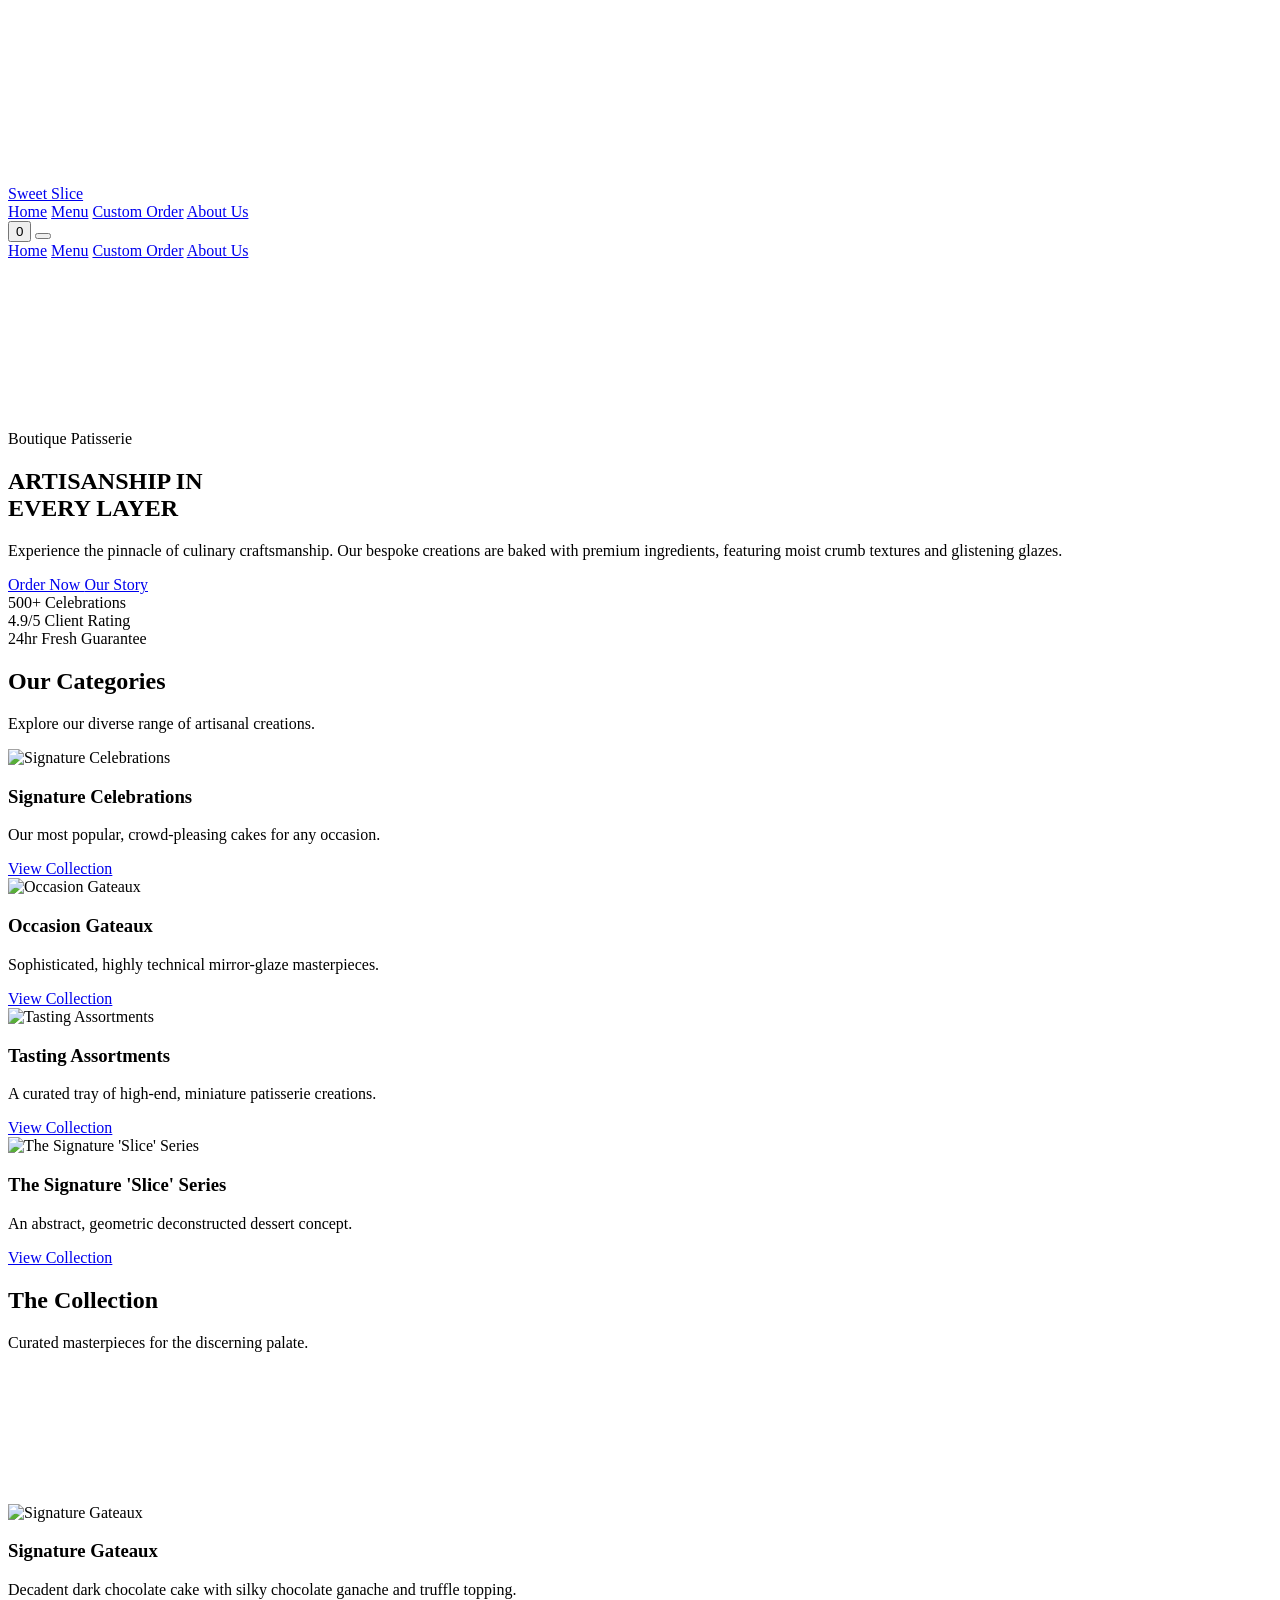
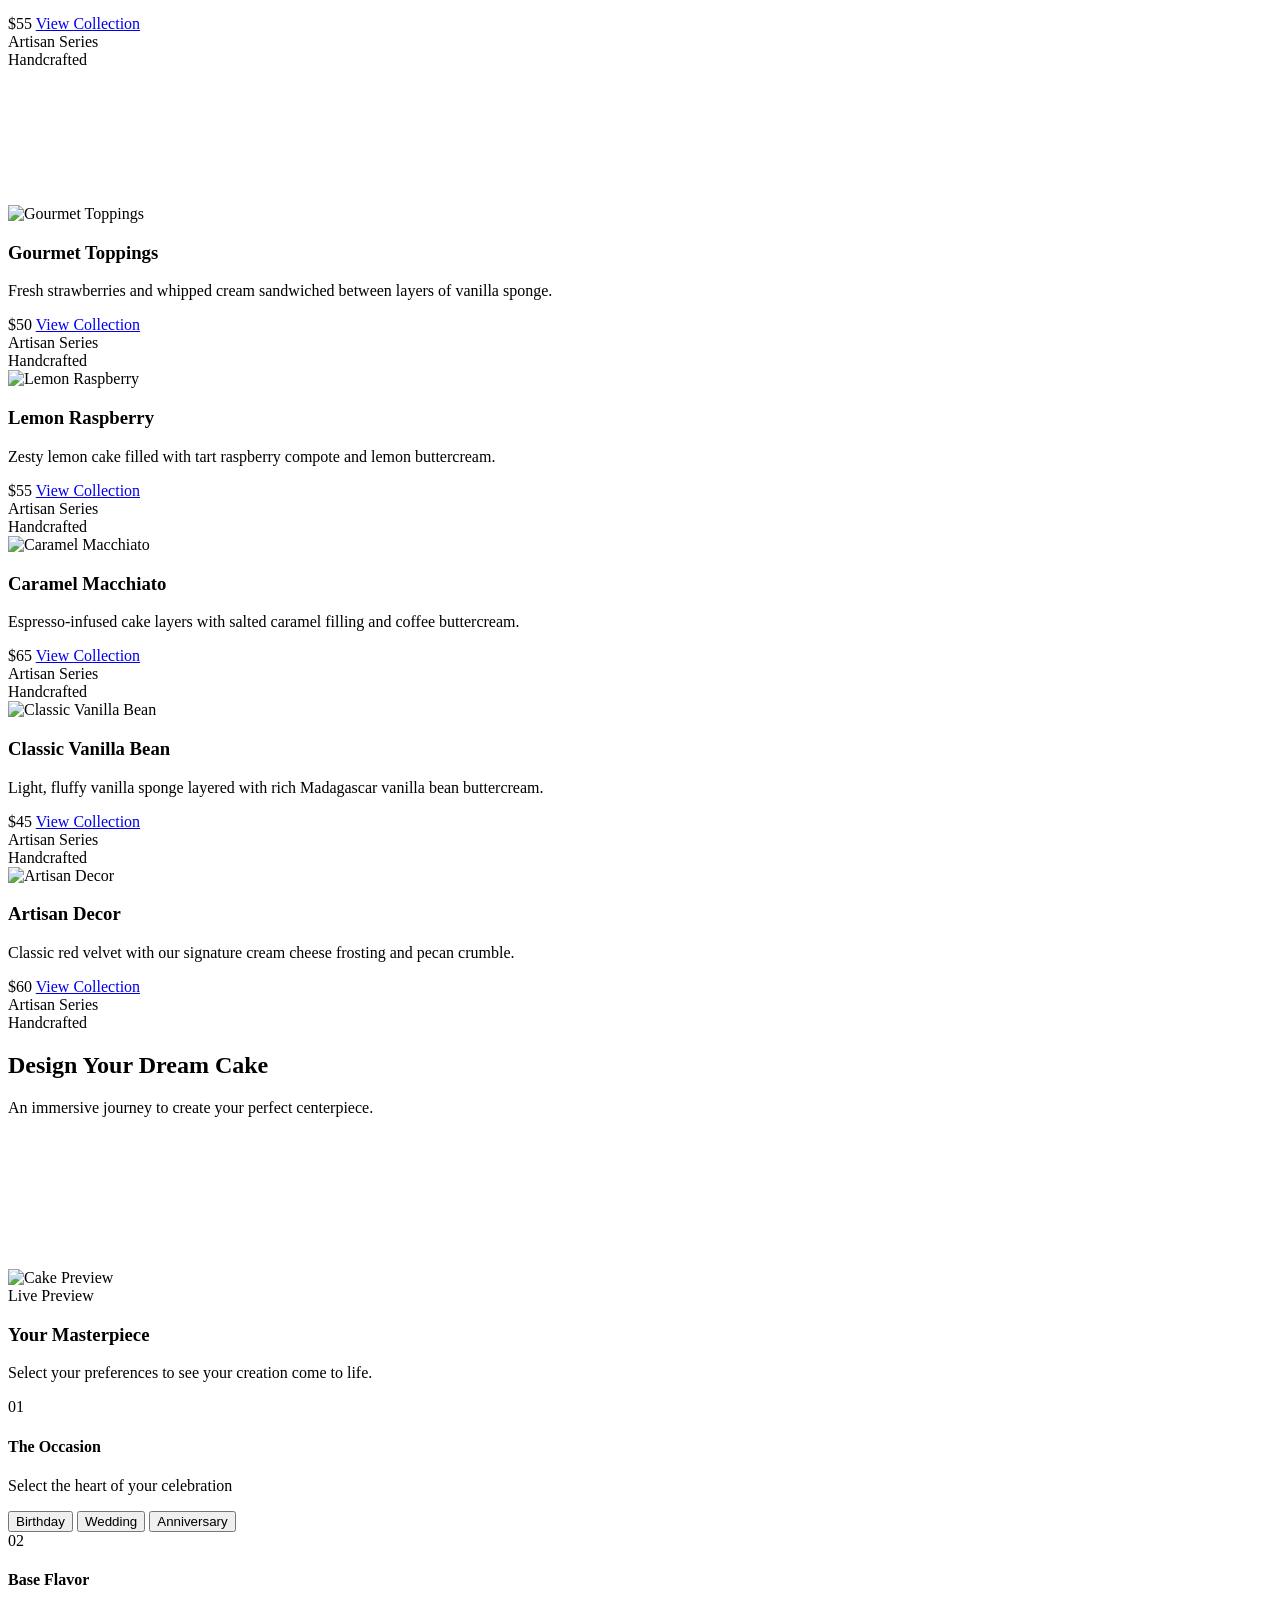
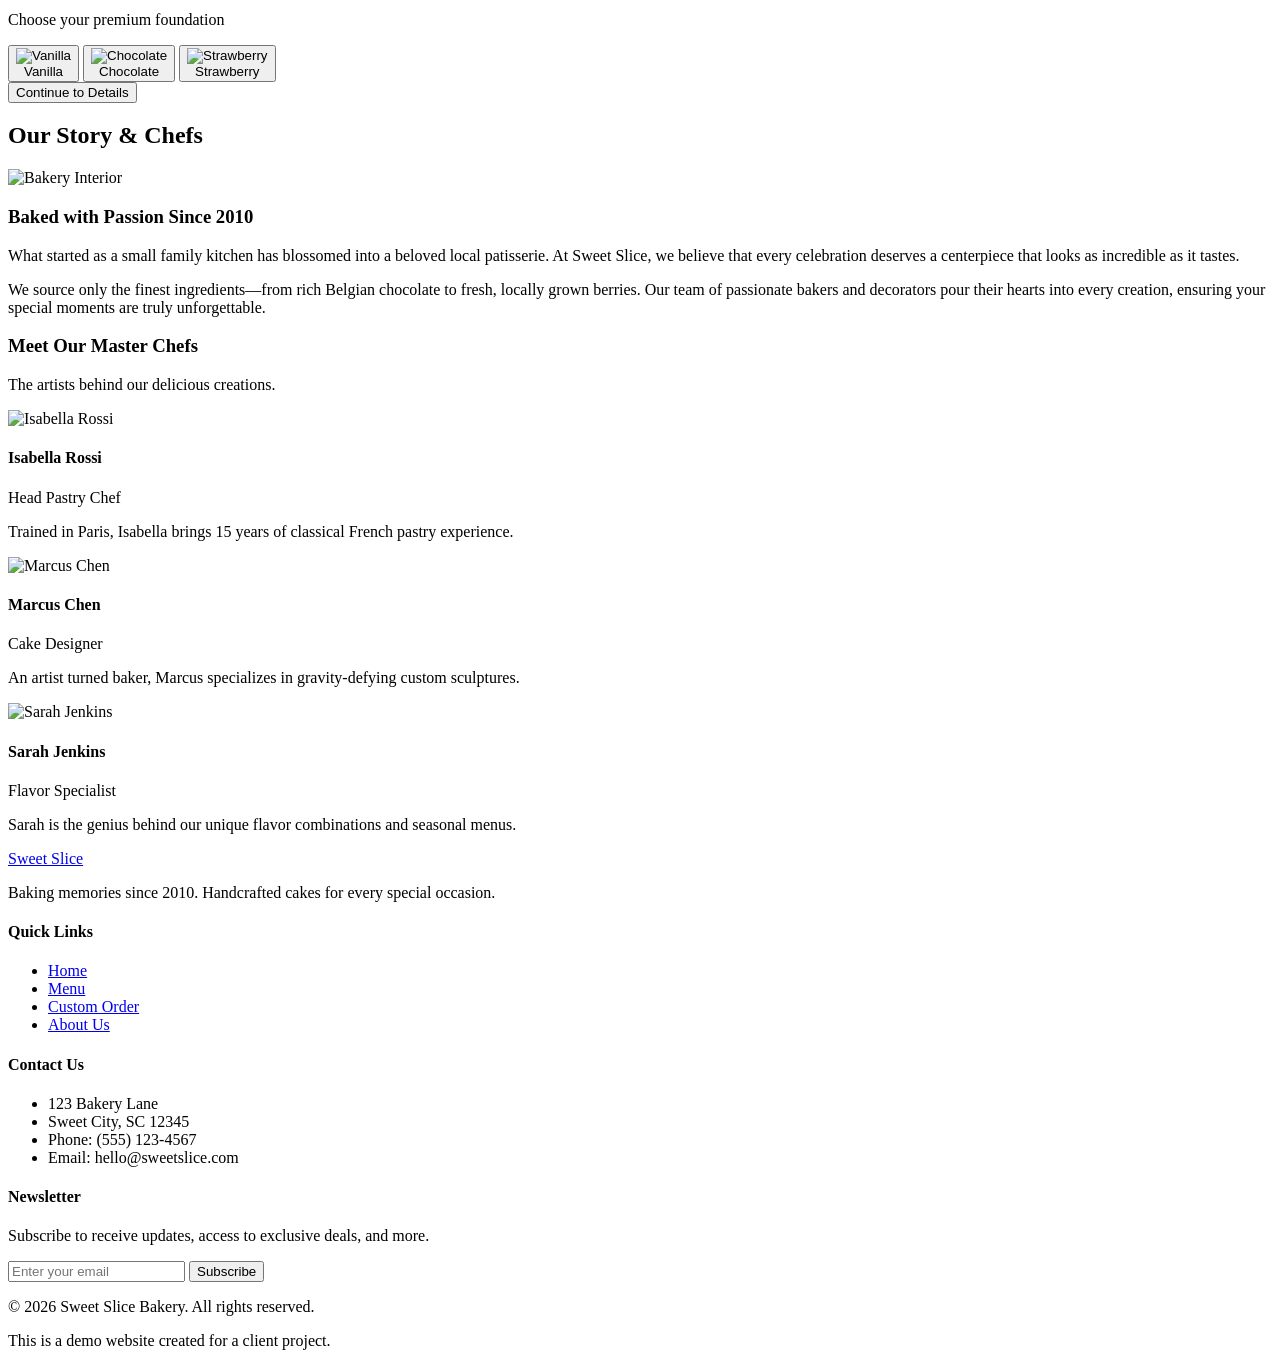
==== cakeShop/cakeindex.html @ d99f66ce "Add files via upload" ====
<!DOCTYPE html>
<html lang="en" class="scroll-smooth">

<head>
  <meta charset="UTF-8" />
  <meta name="viewport" content="width=device-width, initial-scale=1.0" />
  <title>Sweet Slice Bakery</title>
  <link rel="preconnect" href="https://fonts.googleapis.com">
  <link rel="preconnect" href="https://fonts.gstatic.com" crossorigin>
  <link
    href="https://fonts.googleapis.com/css2?family=Inter:wght@400;500;600;700&family=Playfair+Display:ital,wght@0,400;0,600;0,700;1,400&display=swap"
    rel="stylesheet">
  <script src="https://unpkg.com/@tailwindcss/browser@4"></script>
  <style type="text/tailwindcss">
    @theme {
      --font-sans: "Inter", ui-sans-serif, system-ui, sans-serif;
      --font-serif: "Playfair Display", ui-serif, Georgia, Cambria, "Times New Roman", Times, serif;
      
      /* New Clean Aesthetic Colors */
      --color-white: #FFFFFF;
      --color-pink: #FF4D6C;
      --color-pink-hover: #E63E5A;
      --color-cocoa: #4B3621;
      --color-cocoa-light: rgba(75, 54, 33, 0.7);
      --color-divider: rgba(255, 77, 108, 0.15);
      --color-glass: rgba(255, 255, 255, 0.7);
    }
  </style>
  <link rel="stylesheet" href="cakecss.css" />
  <script src="https://unpkg.com/lucide@latest"></script>
</head>

<body class="font-sans text-cocoa bg-[#F0F8FF] flex flex-col min-h-screen">

  <!-- Custom Scrollbar -->
  <div id="custom-scrollbar-track" class="fixed top-0 right-0 w-2 h-full z-[100] pointer-events-none">
    <div id="custom-scrollbar-thumb"
      class="absolute top-0 right-0 w-full bg-cocoa/50 rounded-full opacity-0 transition-opacity duration-300"></div>
  </div>

  <!-- Navbar -->
  <nav id="navbar" class="fixed w-full bg-transparent z-50 transition-all duration-300 border-b border-transparent">
    <div class="max-w-7xl mx-auto px-4 sm:px-6 lg:px-8">
      <div class="flex justify-between items-center h-20">
        <a href="#" class="nav-link flex items-center gap-2 nav-text-color text-white transition-colors"
          data-target="home">
          <i data-lucide="cake-slice"></i>
          <span class="font-serif text-2xl font-bold tracking-wider uppercase">Sweet Slice</span>
        </a>
        <div class="hidden md:flex space-x-8">
          <a href="#home"
            class="nav-link nav-text-color text-white hover:text-pink font-medium transition-colors tracking-wide text-sm uppercase"
            data-target="home">Home</a>
          <a href="#menu"
            class="nav-link nav-text-color text-white hover:text-pink font-medium transition-colors tracking-wide text-sm uppercase"
            data-target="home">Menu</a>
          <a href="#custom-order"
            class="nav-link nav-text-color text-white hover:text-pink font-medium transition-colors tracking-wide text-sm uppercase"
            data-target="home">Custom Order</a>
          <a href="#about"
            class="nav-link nav-text-color text-white hover:text-pink font-medium transition-colors tracking-wide text-sm uppercase"
            data-target="home">About Us</a>
        </div>
        <div class="flex items-center gap-4">
          <button id="cart-btn" class="relative p-2 nav-text-color text-white hover:text-pink transition-colors">
            <i data-lucide="shopping-bag"></i>
            <span id="cart-badge"
              class="absolute top-0 right-0 bg-pink text-white text-[10px] font-bold rounded-full w-5 h-5 flex items-center justify-center transform translate-x-1/4 -translate-y-1/4 hidden">0</span>
          </button>
          <button id="mobile-menu-btn"
            class="md:hidden p-2 nav-text-color text-white hover:text-pink transition-colors">
            <i data-lucide="menu"></i>
          </button>
        </div>
      </div>
    </div>

    <!-- Mobile Menu -->
    <div id="mobile-menu"
      class="md:hidden absolute w-full left-0 top-20 bg-white/95 backdrop-blur-xl border-b border-divider overflow-hidden transition-all duration-300 max-h-0 opacity-0">
      <div class="px-4 pt-2 pb-6 space-y-2 flex flex-col">
        <a href="#home"
          class="nav-link block px-3 py-2 text-cocoa hover:text-pink hover:bg-pink/5 rounded-md font-medium transition-colors uppercase tracking-wide text-sm"
          data-target="home">Home</a>
        <a href="#menu"
          class="nav-link block px-3 py-2 text-cocoa hover:text-pink hover:bg-pink/5 rounded-md font-medium transition-colors uppercase tracking-wide text-sm"
          data-target="home">Menu</a>
        <a href="#custom-order"
          class="nav-link block px-3 py-2 text-cocoa hover:text-pink hover:bg-pink/5 rounded-md font-medium transition-colors uppercase tracking-wide text-sm"
          data-target="home">Custom Order</a>
        <a href="#about"
          class="nav-link block px-3 py-2 text-cocoa hover:text-pink hover:bg-pink/5 rounded-md font-medium transition-colors uppercase tracking-wide text-sm"
          data-target="home">About Us</a>
      </div>
    </div>
  </nav>

  <!-- Main Content -->
  <main id="app-container" class="flex-grow">

    <!-- Home View -->
    <div id="view-home" class="view-section active">

      <!-- Hero / Content Structure -->
      <section id="home" class="relative h-screen flex items-center justify-center overflow-hidden bg-cocoa">
        <!-- Background Video -->
        <div class="absolute inset-0 z-0 overflow-hidden pointer-events-none">
          <iframe width="560" height="315" src="https://www.youtube.com/embed/kDQV05jAP5c?si=C3cZ1wwSPIeFTlqR"
            referrerpolicy="strict-origin-when-cross-origin" class="absolute top-1/2 left-1/2 w-[100vw] h-[56.25vw] min-h-[100vh] min-w-[177.77vh] -translate-x-1/2
          -translate-y-1/2 video-fade-in" frameborder="0" allow="autoplay; fullscreen" allowfullscreen>
          </iframe>
          <!-- Dark Overlay -->
          <div class="absolute inset-0 bg-black/60"></div>
        </div>

        <div class="max-w-4xl mx-auto px-4 sm:px-6 lg:px-8 relative z-10 text-center animate-on-scroll">
          <p class="text-pink font-semibold tracking-widest uppercase text-sm mb-6">Boutique Patisserie</p>
          <h1
            class="text-5xl sm:text-6xl md:text-7xl font-serif font-bold text-white mb-6 leading-[1.1] tracking-tight">
            ARTISANSHIP IN <br /> EVERY LAYER
          </h1>
          <p
            class="text-lg md:text-xl text-white/90 mb-10 font-sans font-light tracking-wide leading-relaxed max-w-2xl mx-auto">
            Experience the pinnacle of culinary craftsmanship. Our bespoke creations are baked with premium ingredients,
            featuring moist crumb textures and glistening glazes.
          </p>
          <div class="flex flex-col sm:flex-row items-center justify-center gap-4">
            <a href="#menu"
              class="nav-link inline-flex items-center justify-center bg-pink hover:bg-pink-hover text-white font-semibold text-sm uppercase tracking-widest px-10 py-4 rounded-full transition-all hover:-translate-y-1 w-full sm:w-auto btn-glow"
              data-target="home">
              Order Now
            </a>
            <a href="#about"
              class="nav-link inline-flex items-center justify-center bg-transparent border border-white text-white hover:bg-white hover:text-cocoa font-semibold text-sm uppercase tracking-widest px-10 py-4 rounded-full transition-all hover:-translate-y-1 w-full sm:w-auto"
              data-target="home">
              Our Story
            </a>
          </div>
        </div>
      </section>

      <!-- Trust & Conversion Stats Bar -->
      <section class="relative z-20 -mt-12 mb-12">
        <div class="max-w-7xl mx-auto px-4 sm:px-6 lg:px-8">
          <div class="grid grid-cols-1 md:grid-cols-3 gap-6">
            <div
              class="flex flex-col items-center justify-center p-8 rounded-2xl bg-gradient-to-b from-white to-[#FFFDF0] shadow-[0_10px_40px_rgba(0,0,0,0.04)] border border-black/5 animate-on-scroll">
              <i data-lucide="gift" class="w-8 h-8 text-pink mb-4"></i>
              <span class="text-2xl font-serif font-bold text-cocoa mb-1">500+</span>
              <span class="text-xs text-cocoa-light uppercase tracking-widest font-medium">Celebrations</span>
            </div>
            <div
              class="flex flex-col items-center justify-center p-8 rounded-2xl bg-gradient-to-b from-white to-[#FFFDF0] shadow-[0_10px_40px_rgba(0,0,0,0.04)] border border-black/5 animate-on-scroll delay-100">
              <i data-lucide="star" class="w-8 h-8 text-pink mb-4"></i>
              <span class="text-2xl font-serif font-bold text-cocoa mb-1">4.9/5</span>
              <span class="text-xs text-cocoa-light uppercase tracking-widest font-medium">Client Rating</span>
            </div>
            <div
              class="flex flex-col items-center justify-center p-8 rounded-2xl bg-gradient-to-b from-white to-[#FFFDF0] shadow-[0_10px_40px_rgba(0,0,0,0.04)] border border-black/5 animate-on-scroll delay-200">
              <i data-lucide="clock" class="w-8 h-8 text-pink mb-4"></i>
              <span class="text-2xl font-serif font-bold text-cocoa mb-1">24hr</span>
              <span class="text-xs text-cocoa-light uppercase tracking-widest font-medium">Fresh Guarantee</span>
            </div>
          </div>
        </div>
      </section>

      <!-- Categories -->
      <section id="categories" class="py-24 bg-[#F0F8FF]">
        <div class="max-w-7xl mx-auto px-4 sm:px-6 lg:px-8">
          <div class="text-center mb-16 animate-on-scroll">
            <h2 class="text-4xl md:text-5xl font-serif font-bold text-cocoa mb-4">Our Categories</h2>
            <div class="w-16 h-[1px] bg-pink/20 mx-auto mb-6"></div>
            <p class="text-cocoa tracking-wide font-light max-w-2xl mx-auto">Explore our diverse range of artisanal
              creations.</p>
          </div>
          <div id="categories-grid" class="grid grid-cols-1 md:grid-cols-2 lg:grid-cols-3 gap-12 lg:gap-24 items-start">
          </div>
        </div>
      </section>

      <!-- Menu -->
      <section id="menu" class="py-24 bg-[#F0F8FF]">
        <div class="max-w-7xl mx-auto px-4 sm:px-6 lg:px-8">
          <div class="text-center mb-16 animate-on-scroll">
            <h2 class="text-4xl md:text-5xl font-serif font-bold text-cocoa mb-4">The Collection</h2>
            <div class="w-16 h-[1px] bg-pink/20 mx-auto mb-6"></div>
            <p class="text-cocoa tracking-wide font-light max-w-2xl mx-auto italic font-serif">Curated masterpieces for
              the discerning palate.</p>
          </div>
          <div id="menu-grid" class="grid grid-cols-1 md:grid-cols-2 lg:grid-cols-4 gap-8 auto-rows-[300px]"></div>
        </div>
      </section>

      <!-- Custom Order -->
      <section id="custom-order" class="py-24 bg-[#F0F8FF] overflow-hidden">
        <div class="max-w-7xl mx-auto px-4 sm:px-6 lg:px-8">
          <div class="text-center mb-16 animate-on-scroll">
            <h2 class="text-4xl md:text-5xl font-serif font-bold text-cocoa mb-4">Design Your Dream Cake</h2>
            <div class="w-16 h-[1px] bg-pink/20 mx-auto mb-6"></div>
            <p class="text-cocoa tracking-wide font-light max-w-2xl mx-auto">An immersive journey to create your perfect
              centerpiece.</p>
          </div>

          <div class="flex flex-col lg:flex-row gap-8 lg:gap-12 items-stretch min-h-[650px] animate-on-scroll">
            <!-- Left Side: Real-Time Preview (60%) -->
            <div class="lg:w-[60%] relative rounded-[2.5rem] overflow-hidden shadow-2xl bg-white group">
              <div class="absolute inset-0 z-0">
                <img id="configurator-preview-image"
                  src="https://images.unsplash.com/photo-1578985545062-69928b1d9587?auto=format&fit=crop&q=80&w=1200"
                  alt="Cake Preview" class="w-full h-full object-cover transition-all duration-1000" />
                <video id="configurator-preview-video-1" src="Firefly Extreme macro cinematography...mp4" muted loop
                  playsinline
                  class="absolute inset-0 w-full h-full object-cover opacity-0 transition-opacity duration-700"></video>
                <video id="configurator-preview-video-2" src="PixVerse_V5.6_Image_Text_360P...mp4" muted loop
                  playsinline
                  class="absolute inset-0 w-full h-full object-cover opacity-0 transition-opacity duration-700"></video>
              </div>

              <!-- Preview Overlay -->
              <div
                class="absolute inset-0 z-10 bg-gradient-to-t from-black/60 via-transparent to-black/20 p-12 flex flex-col justify-between pointer-events-none">
                <div class="flex justify-between items-start">
                  <div class="bg-white/10 backdrop-blur-md border border-white/20 px-6 py-2 rounded-full">
                    <span class="text-[10px] uppercase tracking-[0.3em] font-bold text-[#F0F8FF]">Live Preview</span>
                  </div>
                </div>

                <div class="space-y-2">
                  <h3 id="preview-title" class="text-4xl font-serif font-bold text-[#F0F8FF]">Your Masterpiece</h3>
                  <p id="preview-desc" class="text-[#F0F8FF]/80 font-light tracking-wide max-w-md">Select your
                    preferences to see your creation come to life.</p>
                </div>
              </div>
            </div>

            <!-- Right Side: Selection Panel (40%) -->
            <div class="lg:w-[40%] flex flex-col">
              <div
                class="bg-white/80 backdrop-blur-xl rounded-[3rem] p-10 md:p-12 shadow-2xl border border-white/20 flex-grow flex flex-col relative overflow-hidden">
                <!-- Decorative element -->
                <div class="absolute -top-24 -right-24 w-48 h-48 bg-pink/5 rounded-full blur-3xl"></div>

                <div id="configurator-steps" class="flex-grow space-y-16 relative z-10">
                  <!-- Step 1: Occasion -->
                  <div class="space-y-8">
                    <div class="flex flex-col gap-2">
                      <div class="flex items-center gap-4">
                        <span
                          class="w-10 h-10 rounded-full bg-pink text-white flex items-center justify-center text-sm font-bold shadow-lg shadow-pink/20">01</span>
                        <h4 class="text-xl font-serif font-bold text-cocoa uppercase tracking-[0.2em]">The Occasion</h4>
                      </div>
                      <p class="text-xs text-cocoa-light font-medium ml-14">Select the heart of your celebration</p>
                    </div>

                    <div class="grid grid-cols-3 gap-6" id="occasion-options">
                      <button type="button" data-value="Birthday"
                        class="occasion-tile group flex flex-col items-center gap-4 transition-all hover:-translate-y-1">
                        <div
                          class="w-full aspect-square rounded-full bg-white border-2 border-divider flex items-center justify-center transition-all duration-500 group-hover:border-pink group-[.selected]:border-pink group-[.selected]:bg-pink/5 shadow-xl relative overflow-hidden">
                          <div
                            class="absolute inset-0 bg-pink opacity-0 group-hover:opacity-5 transition-opacity duration-300">
                          </div>
                          <i data-lucide="cake"
                            class="w-10 h-10 text-cocoa group-hover:text-pink group-[.selected]:text-pink transition-all duration-300 group-hover:scale-110"></i>
                        </div>
                        <span
                          class="text-[11px] uppercase tracking-[0.2em] font-bold text-cocoa-light group-hover:text-pink group-[.selected]:text-pink transition-colors">Birthday</span>
                      </button>

                      <button type="button" data-value="Wedding"
                        class="occasion-tile group flex flex-col items-center gap-4 transition-all hover:-translate-y-1">
                        <div
                          class="w-full aspect-square rounded-full bg-white border-2 border-divider flex items-center justify-center transition-all duration-500 group-hover:border-pink group-[.selected]:border-pink group-[.selected]:bg-pink/5 shadow-xl relative overflow-hidden">
                          <div
                            class="absolute inset-0 bg-pink opacity-0 group-hover:opacity-5 transition-opacity duration-300">
                          </div>
                          <i data-lucide="heart"
                            class="w-10 h-10 text-cocoa group-hover:text-pink group-[.selected]:text-pink transition-all duration-300 group-hover:scale-110"></i>
                        </div>
                        <span
                          class="text-[11px] uppercase tracking-[0.2em] font-bold text-cocoa-light group-hover:text-pink group-[.selected]:text-pink transition-colors">Wedding</span>
                      </button>

                      <button type="button" data-value="Anniversary"
                        class="occasion-tile group flex flex-col items-center gap-4 transition-all hover:-translate-y-1">
                        <div
                          class="w-full aspect-square rounded-full bg-white border-2 border-divider flex items-center justify-center transition-all duration-500 group-hover:border-pink group-[.selected]:border-pink group-[.selected]:bg-pink/5 shadow-xl relative overflow-hidden">
                          <div
                            class="absolute inset-0 bg-pink opacity-0 group-hover:opacity-5 transition-opacity duration-300">
                          </div>
                          <i data-lucide="sparkles"
                            class="w-10 h-10 text-cocoa group-hover:text-pink group-[.selected]:text-pink transition-all duration-300 group-hover:scale-110"></i>
                        </div>
                        <span
                          class="text-[11px] uppercase tracking-[0.2em] font-bold text-cocoa-light group-hover:text-pink group-[.selected]:text-pink transition-colors">Anniversary</span>
                      </button>
                    </div>
                  </div>

                  <!-- Step 2: Flavor -->
                  <div class="space-y-8">
                    <div class="flex flex-col gap-2">
                      <div class="flex items-center gap-4">
                        <span
                          class="w-10 h-10 rounded-full bg-pink text-white flex items-center justify-center text-sm font-bold shadow-lg shadow-pink/20">02</span>
                        <h4 class="text-xl font-serif font-bold text-cocoa uppercase tracking-[0.2em]">Base Flavor</h4>
                      </div>
                      <p class="text-xs text-cocoa-light font-medium ml-14">Choose your premium foundation</p>
                    </div>

                    <div class="grid grid-cols-3 gap-6" id="flavor-options">
                      <button type="button" data-value="Vanilla Bean"
                        class="flavor-item group flex flex-col items-center gap-4 transition-all hover:-translate-y-1">
                        <div
                          class="w-full aspect-square rounded-[2rem] overflow-hidden border-2 border-divider transition-all duration-500 group-hover:border-pink group-[.selected]:border-pink shadow-xl relative">
                          <img
                            src="https://images.unsplash.com/photo-1578985545062-69928b1d9587?auto=format&fit=crop&q=80&w=200"
                            alt="Vanilla"
                            class="w-full h-full object-cover group-hover:scale-110 transition-transform duration-700" />
                          <div
                            class="absolute inset-0 bg-pink/10 opacity-0 group-[.selected]:opacity-100 transition-opacity duration-300">
                          </div>
                        </div>
                        <span
                          class="text-[11px] uppercase tracking-[0.2em] font-bold text-cocoa-light group-hover:text-pink group-[.selected]:text-pink transition-colors">Vanilla</span>
                      </button>

                      <button type="button" data-value="Rich Chocolate"
                        class="flavor-item group flex flex-col items-center gap-4 transition-all hover:-translate-y-1">
                        <div
                          class="w-full aspect-square rounded-[2rem] overflow-hidden border-2 border-divider transition-all duration-500 group-hover:border-pink group-[.selected]:border-pink shadow-xl relative">
                          <img
                            src="https://images.unsplash.com/photo-1557925923-33b251dc32d6?auto=format&fit=crop&q=80&w=200"
                            alt="Chocolate"
                            class="w-full h-full object-cover group-hover:scale-110 transition-transform duration-700" />
                          <div
                            class="absolute inset-0 bg-pink/10 opacity-0 group-[.selected]:opacity-100 transition-opacity duration-300">
                          </div>
                        </div>
                        <span
                          class="text-[11px] uppercase tracking-[0.2em] font-bold text-cocoa-light group-hover:text-pink group-[.selected]:text-pink transition-colors">Chocolate</span>
                      </button>

                      <button type="button" data-value="Strawberry"
                        class="flavor-item group flex flex-col items-center gap-4 transition-all hover:-translate-y-1">
                        <div
                          class="w-full aspect-square rounded-[2rem] overflow-hidden border-2 border-divider transition-all duration-500 group-hover:border-pink group-[.selected]:border-pink shadow-xl relative">
                          <img
                            src="https://images.unsplash.com/photo-1464349095431-e9a21285b5f3?auto=format&fit=crop&q=80&w=200"
                            alt="Strawberry"
                            class="w-full h-full object-cover group-hover:scale-110 transition-transform duration-700" />
                          <div
                            class="absolute inset-0 bg-pink/10 opacity-0 group-[.selected]:opacity-100 transition-opacity duration-300">
                          </div>
                        </div>
                        <span
                          class="text-[11px] uppercase tracking-[0.2em] font-bold text-cocoa-light group-hover:text-pink group-[.selected]:text-pink transition-colors">Strawberry</span>
                      </button>
                    </div>
                  </div>
                </div>

                <div class="pt-12 mt-auto relative z-10">
                  <button id="configurator-continue"
                    class="w-full group relative overflow-hidden bg-transparent border-2 border-pink text-pink font-bold text-sm uppercase tracking-[0.3em] py-6 rounded-full transition-all duration-500 hover:shadow-[0_20px_50px_rgba(255,77,108,0.3)]">
                    <div
                      class="absolute inset-0 bg-pink translate-y-full group-hover:translate-y-0 transition-transform duration-500 -z-10">
                    </div>
                    <span class="relative z-10 group-hover:text-[#F0F8FF] transition-colors duration-300">Continue to
                      Details</span>
                    <div
                      class="absolute inset-0 border-2 border-pink rounded-full opacity-0 group-hover:opacity-100 animate-pulse-glow pointer-events-none">
                    </div>
                  </button>
                </div>
              </div>
            </div>
          </div>
        </div>
      </section>

      <!-- About Us -->
      <section id="about" class="py-24 bg-[#F0F8FF]">
        <div class="max-w-7xl mx-auto px-4 sm:px-6 lg:px-8">
          <div class="text-center mb-16 animate-on-scroll">
            <h2 class="text-4xl md:text-5xl font-serif font-bold text-cocoa mb-4">Our Story & Chefs</h2>
            <div class="w-16 h-[1px] bg-pink/20 mx-auto mb-6"></div>
          </div>
          <div class="grid grid-cols-1 lg:grid-cols-2 gap-16 items-center mb-24 animate-on-scroll">
            <div class="rounded-3xl overflow-hidden shadow-[0_20px_50px_rgba(0,0,0,0.05)] border border-divider">
              <img src="https://images.unsplash.com/photo-1556910103-1c02745aae4d?auto=format&fit=crop&q=80&w=1000"
                alt="Bakery Interior"
                onerror="this.onerror=null; this.src='https://images.unsplash.com/photo-1578985545062-69928b1d9587?auto=format&fit=crop&q=80&w=800';"
                class="w-full h-full object-cover hover:brightness-105 transition-all duration-500" />
            </div>
            <div class="space-y-8">
              <h3 class="text-3xl font-serif font-bold text-cocoa">Baked with Passion Since 2010</h3>
              <p class="text-lg text-cocoa font-light leading-relaxed tracking-wide">What started as a small family
                kitchen has blossomed into a beloved local patisserie. At Sweet Slice, we believe that every celebration
                deserves a centerpiece that looks as incredible as it tastes.</p>
              <p class="text-lg text-cocoa font-light leading-relaxed tracking-wide">We source only the finest
                ingredients—from rich Belgian chocolate to fresh, locally grown berries. Our team of passionate bakers
                and decorators pour their hearts into every creation, ensuring your special moments are truly
                unforgettable.</p>
            </div>
          </div>
          <div class="text-center mb-16 animate-on-scroll">
            <h3 class="text-3xl font-serif font-bold text-cocoa mb-4">Meet Our Master Chefs</h3>
            <p class="text-cocoa font-light tracking-wide max-w-2xl mx-auto">The artists behind our delicious creations.
            </p>
          </div>
          <div id="chefs-grid" class="grid grid-cols-1 md:grid-cols-3 gap-8"></div>
        </div>
      </section>
    </div>

    <!-- Cart View -->
    <div id="view-cart" class="view-section hidden pt-24 pb-16 bg-[#F0F8FF] min-h-[80vh]">
      <div class="max-w-5xl mx-auto px-4 sm:px-6 lg:px-8">
        <div class="flex items-center gap-4 mb-10">
          <button
            class="nav-link text-cocoa-light hover:text-pink p-2 bg-white border border-divider rounded-full shadow-[0_10px_30px_rgba(0,0,0,0.05)] transition-colors"
            data-target="home">
            <i data-lucide="arrow-left"></i>
          </button>
          <h1 class="text-4xl font-serif font-bold text-cocoa">Your Cart</h1>
        </div>
        <div id="cart-content"></div>
      </div>
    </div>

    <!-- Checkout View -->
    <div id="view-checkout" class="view-section hidden pt-24 pb-16 bg-[#F0F8FF] min-h-[80vh]">
      <div class="max-w-3xl mx-auto px-4 sm:px-6 lg:px-8">
        <div id="checkout-header" class="mb-12">
          <button id="checkout-back-btn"
            class="inline-flex items-center gap-2 text-cocoa-light hover:text-pink mb-8 font-light tracking-wide transition-colors">
            <i data-lucide="arrow-left" class="w-5 h-5"></i>
            <span id="checkout-back-text">Back</span>
          </button>

          <!-- Progress Bar -->
          <div class="flex items-center justify-between relative">
            <div class="absolute left-0 top-1/2 -translate-y-1/2 w-full h-[1px] bg-divider z-0"></div>
            <div id="checkout-progress"
              class="absolute left-0 top-1/2 -translate-y-1/2 h-[1px] bg-pink z-0 transition-all duration-500 shadow-[0_0_10px_rgba(255,77,108,0.3)]"
              style="width: 0%"></div>

            <div class="checkout-step-indicator relative z-10 flex flex-col items-center gap-2" data-step="1">
              <div
                class="step-circle w-10 h-10 rounded-full flex items-center justify-center font-bold transition-colors duration-300 bg-pink text-white shadow-[0_10px_20px_rgba(255,77,108,0.3)]">
                1</div>
              <span
                class="step-label text-xs font-semibold uppercase tracking-wider hidden sm:block text-pink">Size</span>
            </div>
            <div class="checkout-step-indicator relative z-10 flex flex-col items-center gap-2" data-step="2">
              <div
                class="step-circle w-10 h-10 rounded-full flex items-center justify-center font-bold transition-colors duration-300 bg-white text-cocoa-light border border-divider">
                2</div>
              <span
                class="step-label text-xs font-semibold uppercase tracking-wider hidden sm:block text-cocoa-light">Message</span>
            </div>
            <div class="checkout-step-indicator relative z-10 flex flex-col items-center gap-2" data-step="3">
              <div
                class="step-circle w-10 h-10 rounded-full flex items-center justify-center font-bold transition-colors duration-300 bg-white text-cocoa-light border border-divider">
                3</div>
              <span
                class="step-label text-xs font-semibold uppercase tracking-wider hidden sm:block text-cocoa-light">Delivery</span>
            </div>
            <div class="checkout-step-indicator relative z-10 flex flex-col items-center gap-2" data-step="4">
              <div
                class="step-circle w-10 h-10 rounded-full flex items-center justify-center font-bold transition-colors duration-300 bg-white text-cocoa-light border border-divider">
                4</div>
              <span
                class="step-label text-xs font-semibold uppercase tracking-wider hidden sm:block text-cocoa-light">Payment</span>
            </div>
          </div>
        </div>

        <div class="bg-white rounded-3xl shadow-[0_20px_50px_rgba(0,0,0,0.05)] overflow-hidden border border-divider">
          <div id="checkout-step-content" class="p-8 md:p-12">
            <!-- Rendered via JS -->
          </div>
        </div>
      </div>
    </div>
  </main>

  <!-- Footer -->
  <footer class="bg-[#F0F8FF] text-cocoa-light py-16 border-t border-divider">
    <div class="max-w-7xl mx-auto px-4 sm:px-6 lg:px-8">
      <div class="grid grid-cols-1 md:grid-cols-4 gap-12 mb-12 border-b border-divider pb-12">
        <div class="space-y-6">
          <a href="#" class="nav-link flex items-center gap-2 text-pink" data-target="home">
            <i data-lucide="cake-slice" class="w-8 h-8"></i>
            <span class="font-serif text-2xl font-bold text-cocoa tracking-wider uppercase">Sweet Slice</span>
          </a>
          <p class="text-cocoa-light font-light leading-relaxed tracking-wide">
            Baking memories since 2010. Handcrafted cakes for every special occasion.
          </p>
          <div class="flex space-x-4">
            <a href="#" class="text-cocoa-light hover:text-pink transition-colors"><i data-lucide="facebook"
                class="w-5 h-5"></i></a>
            <a href="#" class="text-cocoa-light hover:text-pink transition-colors"><i data-lucide="instagram"
                class="w-5 h-5"></i></a>
            <a href="#" class="text-cocoa-light hover:text-pink transition-colors"><i data-lucide="twitter"
                class="w-5 h-5"></i></a>
          </div>
        </div>
        <div>
          <h4 class="font-serif text-lg font-bold text-cocoa mb-6 tracking-wide">Quick Links</h4>
          <ul class="space-y-4">
            <li><a href="#home"
                class="nav-link text-cocoa-light hover:text-pink transition-colors font-light tracking-wide"
                data-target="home">Home</a></li>
            <li><a href="#menu"
                class="nav-link text-cocoa-light hover:text-pink transition-colors font-light tracking-wide"
                data-target="home">Menu</a></li>
            <li><a href="#custom-order"
                class="nav-link text-cocoa-light hover:text-pink transition-colors font-light tracking-wide"
                data-target="home">Custom Order</a></li>
            <li><a href="#about"
                class="nav-link text-cocoa-light hover:text-pink transition-colors font-light tracking-wide"
                data-target="home">About Us</a></li>
          </ul>
        </div>
        <div>
          <h4 class="font-serif text-lg font-bold text-cocoa mb-6 tracking-wide">Contact Us</h4>
          <ul class="space-y-4 text-cocoa-light font-light tracking-wide">
            <li>123 Bakery Lane</li>
            <li>Sweet City, SC 12345</li>
            <li>Phone: (555) 123-4567</li>
            <li>Email: hello@sweetslice.com</li>
          </ul>
        </div>
        <div>
          <h4 class="font-serif text-lg font-bold text-cocoa mb-6 tracking-wide">Newsletter</h4>
          <p class="text-cocoa-light font-light tracking-wide mb-4 text-sm">Subscribe to receive updates, access to
            exclusive deals, and more.</p>
          <div class="flex flex-col space-y-3">
            <input type="email" placeholder="Enter your email"
              class="bg-white border border-divider text-cocoa px-4 py-3 rounded-full focus:outline-none focus:border-pink transition-colors text-sm w-full" />
            <button
              class="bg-transparent border border-pink text-pink hover:bg-pink hover:text-white font-semibold text-sm uppercase tracking-widest px-6 py-3 rounded-full transition-all w-full">
              Subscribe
            </button>
          </div>
        </div>
      </div>
      <div class="text-center text-cocoa-light text-sm font-light tracking-wide">
        <p>&copy; <span id="current-year"></span> Sweet Slice Bakery. All rights reserved.</p>
        <p class="mt-2 text-xs">This is a demo website created for a client project.</p>
      </div>
    </div>
  </footer>

  <script src="cakejs.js"></script>
</body>

</html>
---- cakeShop/cakecss.css ----
/* Custom Styles and Animations */

.view-section {
  display: none;
}

.view-section.active {
  display: block;
}

/* Scroll Animations */
.animate-on-scroll {
  opacity: 0;
  transform: translateY(30px);
  transition: opacity 0.6s ease-out, transform 0.6s ease-out;
}

.animate-in {
  opacity: 1;
  transform: translateY(0);
}

/* Staggered delays for grid items */
.delay-100 { transition-delay: 100ms; }
.delay-200 { transition-delay: 200ms; }
.delay-300 { transition-delay: 300ms; }
.delay-400 { transition-delay: 400ms; }
.delay-500 { transition-delay: 500ms; }

/* Floating Animation */
@keyframes float {
  0% { transform: translateY(0px); }
  50% { transform: translateY(-20px); }
  100% { transform: translateY(0px); }
}

.floating-cake {
  animation: float 6s ease-in-out infinite;
}

.tilt-element {
  transition: transform 0.1s ease-out;
  transform-style: preserve-3d;
}

/* Selection States */
.selected div {
  border-color: #FF4D6C !important;
  background-color: rgba(255, 255, 255, 0.6) !important;
  transform: scale(1.05);
}

.selected span {
  color: #FF4D6C !important;
}

@keyframes pulse-glow {
  0% { transform: scale(1); box-shadow: 0 0 0 0 rgba(255, 77, 108, 0.4); }
  70% { transform: scale(1.02); box-shadow: 0 0 0 15px rgba(255, 77, 108, 0); }
  100% { transform: scale(1); box-shadow: 0 0 0 0 rgba(255, 77, 108, 0); }
}

.animate-pulse-glow {
  animation: pulse-glow 2s infinite;
}

/* Hide Native Scrollbar */
html, body {
  scrollbar-width: none; /* Firefox */
  -ms-overflow-style: none; /* IE/Edge */
}

html::-webkit-scrollbar, body::-webkit-scrollbar {
  display: none; /* Chrome/Safari/Opera */
}

/* Video Fade In */
.video-fade-in {
  animation: videoFadeIn 1.5s ease-in-out forwards;
  opacity: 0;
}

@keyframes videoFadeIn {
  from { opacity: 0; }
  to { opacity: 1; }
}

/* Button Glow/Pulse */
.btn-glow {
  animation: pulseGlow 2s infinite;
}

@keyframes pulseGlow {
  0% { box-shadow: 0 0 0 0 rgba(255, 77, 108, 0.4); }
  70% { box-shadow: 0 0 0 15px rgba(255, 77, 108, 0); }
  100% { box-shadow: 0 0 0 0 rgba(255, 77, 108, 0); }
}

iframe {
  width: 100%;
  height: 100%;
}
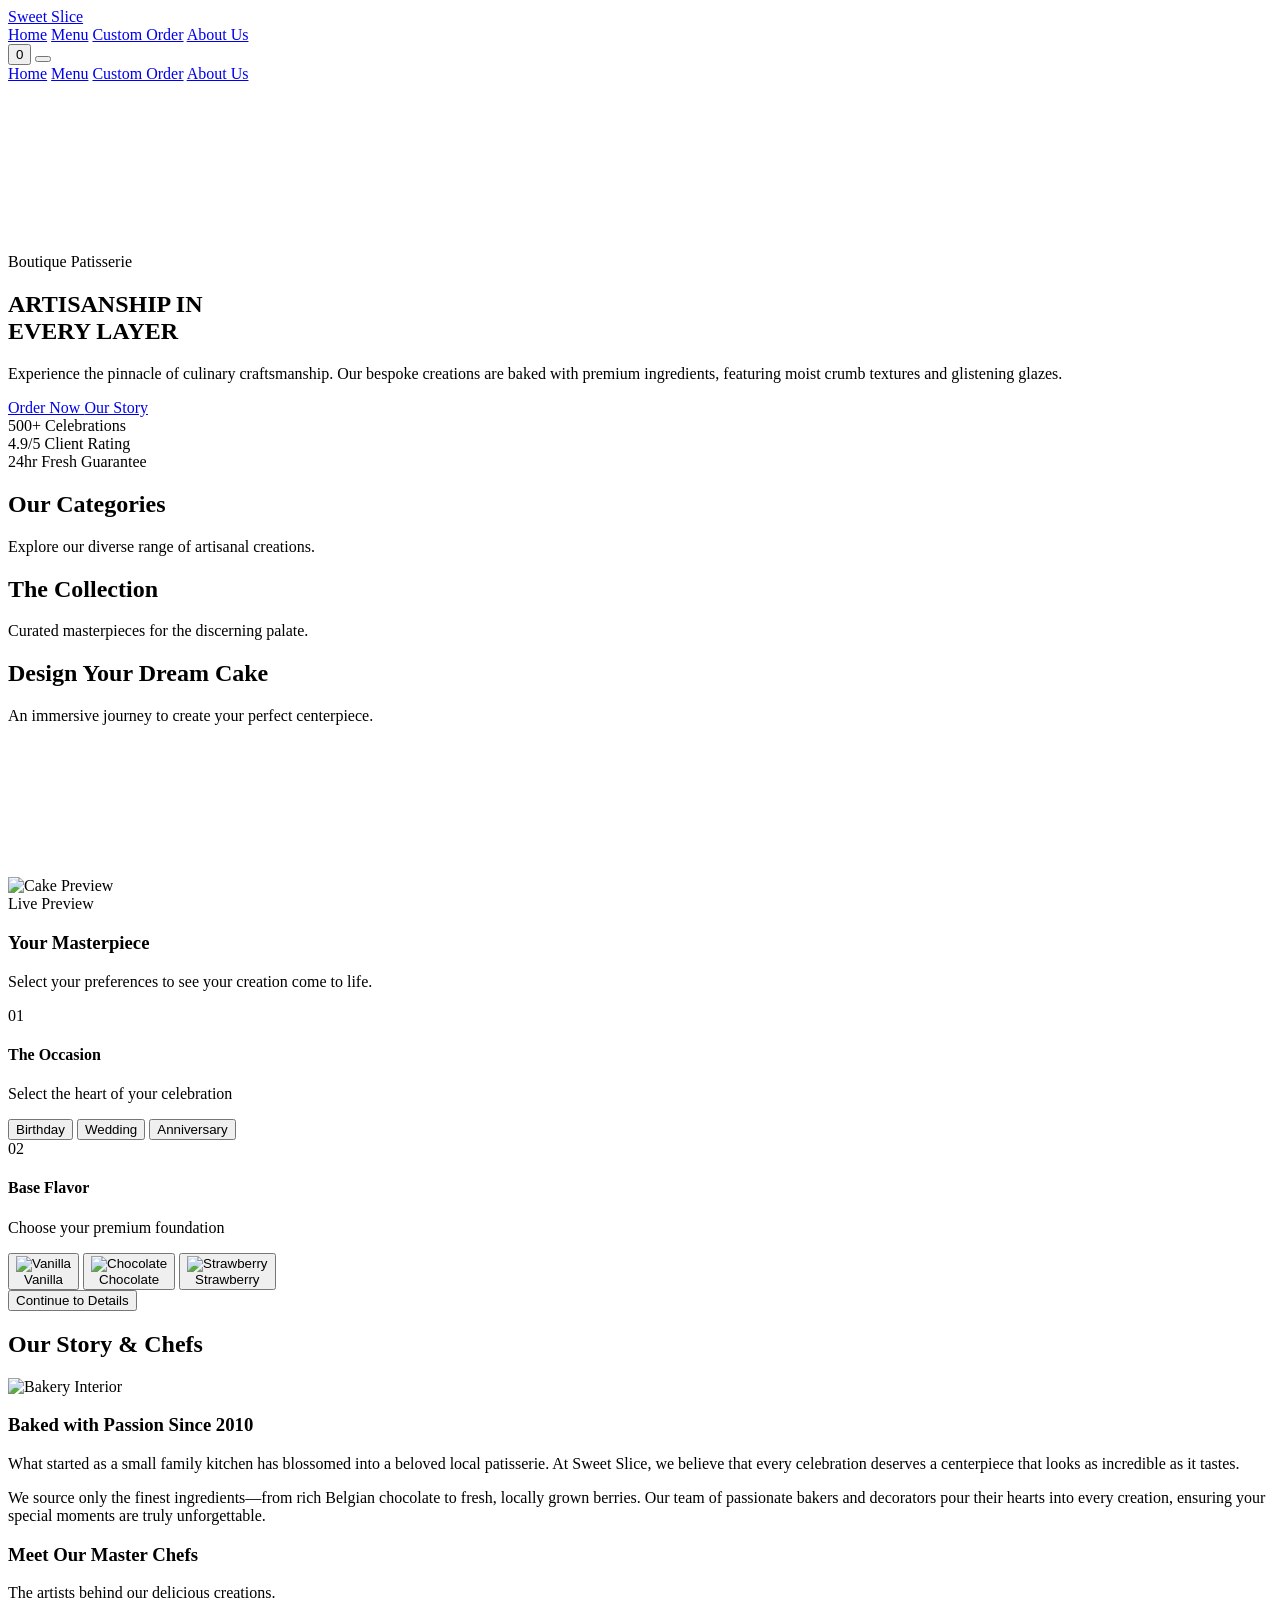
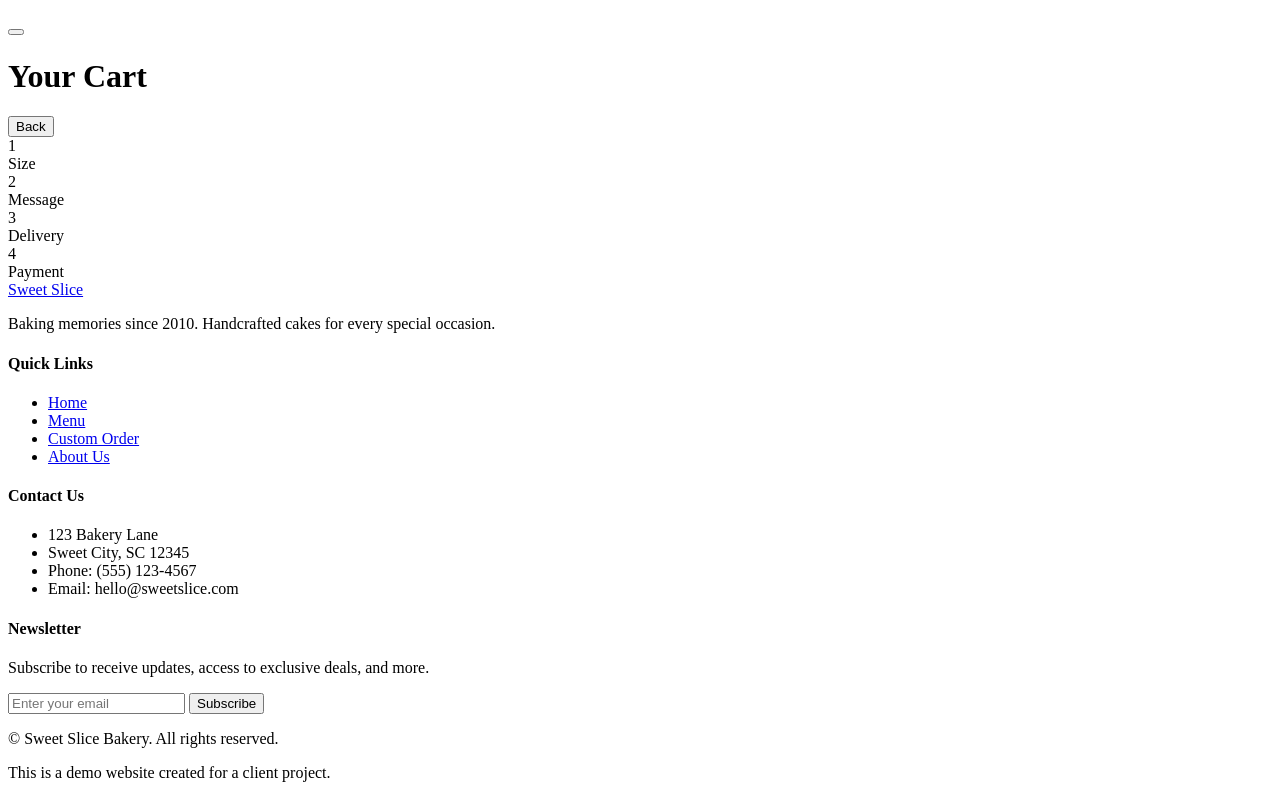
==== commit 8a663105: "Add files via upload" ====
--- a/cakeShop/cakeindex.html
+++ b/cakeShop/cakeindex.html
@@ -1,15 +1,12 @@
 <!DOCTYPE html>
 <html lang="en" class="scroll-smooth">
-
 <head>
   <meta charset="UTF-8" />
   <meta name="viewport" content="width=device-width, initial-scale=1.0" />
   <title>Sweet Slice Bakery</title>
   <link rel="preconnect" href="https://fonts.googleapis.com">
   <link rel="preconnect" href="https://fonts.gstatic.com" crossorigin>
-  <link
-    href="https://fonts.googleapis.com/css2?family=Inter:wght@400;500;600;700&family=Playfair+Display:ital,wght@0,400;0,600;0,700;1,400&display=swap"
-    rel="stylesheet">
+  <link href="https://fonts.googleapis.com/css2?family=Inter:wght@400;500;600;700&family=Playfair+Display:ital,wght@0,400;0,600;0,700;1,400&display=swap" rel="stylesheet">
   <script src="https://unpkg.com/@tailwindcss/browser@4"></script>
   <style type="text/tailwindcss">
     @theme {
@@ -26,113 +23,87 @@
       --color-glass: rgba(255, 255, 255, 0.7);
     }
   </style>
-  <link rel="stylesheet" href="cakecss.css" />
+  <link rel="stylesheet" href="style.css" />
   <script src="https://unpkg.com/lucide@latest"></script>
 </head>
-
 <body class="font-sans text-cocoa bg-[#F0F8FF] flex flex-col min-h-screen">
-
+  
   <!-- Custom Scrollbar -->
   <div id="custom-scrollbar-track" class="fixed top-0 right-0 w-2 h-full z-[100] pointer-events-none">
-    <div id="custom-scrollbar-thumb"
-      class="absolute top-0 right-0 w-full bg-cocoa/50 rounded-full opacity-0 transition-opacity duration-300"></div>
+    <div id="custom-scrollbar-thumb" class="absolute top-0 right-0 w-full bg-cocoa/50 rounded-full opacity-0 transition-opacity duration-300"></div>
   </div>
 
   <!-- Navbar -->
   <nav id="navbar" class="fixed w-full bg-transparent z-50 transition-all duration-300 border-b border-transparent">
     <div class="max-w-7xl mx-auto px-4 sm:px-6 lg:px-8">
       <div class="flex justify-between items-center h-20">
-        <a href="#" class="nav-link flex items-center gap-2 nav-text-color text-white transition-colors"
-          data-target="home">
+        <a href="#" class="nav-link flex items-center gap-2 nav-text-color text-white transition-colors" data-target="home">
           <i data-lucide="cake-slice"></i>
           <span class="font-serif text-2xl font-bold tracking-wider uppercase">Sweet Slice</span>
         </a>
         <div class="hidden md:flex space-x-8">
-          <a href="#home"
-            class="nav-link nav-text-color text-white hover:text-pink font-medium transition-colors tracking-wide text-sm uppercase"
-            data-target="home">Home</a>
-          <a href="#menu"
-            class="nav-link nav-text-color text-white hover:text-pink font-medium transition-colors tracking-wide text-sm uppercase"
-            data-target="home">Menu</a>
-          <a href="#custom-order"
-            class="nav-link nav-text-color text-white hover:text-pink font-medium transition-colors tracking-wide text-sm uppercase"
-            data-target="home">Custom Order</a>
-          <a href="#about"
-            class="nav-link nav-text-color text-white hover:text-pink font-medium transition-colors tracking-wide text-sm uppercase"
-            data-target="home">About Us</a>
+          <a href="#home" class="nav-link nav-text-color text-white hover:text-pink font-medium transition-colors tracking-wide text-sm uppercase" data-target="home">Home</a>
+          <a href="#menu" class="nav-link nav-text-color text-white hover:text-pink font-medium transition-colors tracking-wide text-sm uppercase" data-target="home">Menu</a>
+          <a href="#custom-order" class="nav-link nav-text-color text-white hover:text-pink font-medium transition-colors tracking-wide text-sm uppercase" data-target="home">Custom Order</a>
+          <a href="#about" class="nav-link nav-text-color text-white hover:text-pink font-medium transition-colors tracking-wide text-sm uppercase" data-target="home">About Us</a>
         </div>
         <div class="flex items-center gap-4">
           <button id="cart-btn" class="relative p-2 nav-text-color text-white hover:text-pink transition-colors">
             <i data-lucide="shopping-bag"></i>
-            <span id="cart-badge"
-              class="absolute top-0 right-0 bg-pink text-white text-[10px] font-bold rounded-full w-5 h-5 flex items-center justify-center transform translate-x-1/4 -translate-y-1/4 hidden">0</span>
+            <span id="cart-badge" class="absolute top-0 right-0 bg-pink text-white text-[10px] font-bold rounded-full w-5 h-5 flex items-center justify-center transform translate-x-1/4 -translate-y-1/4 hidden">0</span>
           </button>
-          <button id="mobile-menu-btn"
-            class="md:hidden p-2 nav-text-color text-white hover:text-pink transition-colors">
+          <button id="mobile-menu-btn" class="md:hidden p-2 nav-text-color text-white hover:text-pink transition-colors">
             <i data-lucide="menu"></i>
           </button>
         </div>
       </div>
     </div>
-
+    
     <!-- Mobile Menu -->
-    <div id="mobile-menu"
-      class="md:hidden absolute w-full left-0 top-20 bg-white/95 backdrop-blur-xl border-b border-divider overflow-hidden transition-all duration-300 max-h-0 opacity-0">
+    <div id="mobile-menu" class="md:hidden absolute w-full left-0 top-20 bg-white/95 backdrop-blur-xl border-b border-divider overflow-hidden transition-all duration-300 max-h-0 opacity-0">
       <div class="px-4 pt-2 pb-6 space-y-2 flex flex-col">
-        <a href="#home"
-          class="nav-link block px-3 py-2 text-cocoa hover:text-pink hover:bg-pink/5 rounded-md font-medium transition-colors uppercase tracking-wide text-sm"
-          data-target="home">Home</a>
-        <a href="#menu"
-          class="nav-link block px-3 py-2 text-cocoa hover:text-pink hover:bg-pink/5 rounded-md font-medium transition-colors uppercase tracking-wide text-sm"
-          data-target="home">Menu</a>
-        <a href="#custom-order"
-          class="nav-link block px-3 py-2 text-cocoa hover:text-pink hover:bg-pink/5 rounded-md font-medium transition-colors uppercase tracking-wide text-sm"
-          data-target="home">Custom Order</a>
-        <a href="#about"
-          class="nav-link block px-3 py-2 text-cocoa hover:text-pink hover:bg-pink/5 rounded-md font-medium transition-colors uppercase tracking-wide text-sm"
-          data-target="home">About Us</a>
+        <a href="#home" class="nav-link block px-3 py-2 text-cocoa hover:text-pink hover:bg-pink/5 rounded-md font-medium transition-colors uppercase tracking-wide text-sm" data-target="home">Home</a>
+        <a href="#menu" class="nav-link block px-3 py-2 text-cocoa hover:text-pink hover:bg-pink/5 rounded-md font-medium transition-colors uppercase tracking-wide text-sm" data-target="home">Menu</a>
+        <a href="#custom-order" class="nav-link block px-3 py-2 text-cocoa hover:text-pink hover:bg-pink/5 rounded-md font-medium transition-colors uppercase tracking-wide text-sm" data-target="home">Custom Order</a>
+        <a href="#about" class="nav-link block px-3 py-2 text-cocoa hover:text-pink hover:bg-pink/5 rounded-md font-medium transition-colors uppercase tracking-wide text-sm" data-target="home">About Us</a>
       </div>
     </div>
   </nav>
 
   <!-- Main Content -->
   <main id="app-container" class="flex-grow">
-
+    
     <!-- Home View -->
     <div id="view-home" class="view-section active">
-
+      
       <!-- Hero / Content Structure -->
       <section id="home" class="relative h-screen flex items-center justify-center overflow-hidden bg-cocoa">
         <!-- Background Video -->
         <div class="absolute inset-0 z-0 overflow-hidden pointer-events-none">
-          <iframe width="560" height="315" src="https://www.youtube.com/embed/kDQV05jAP5c?si=C3cZ1wwSPIeFTlqR"
-            referrerpolicy="strict-origin-when-cross-origin" class="absolute top-1/2 left-1/2 w-[100vw] h-[56.25vw] min-h-[100vh] min-w-[177.77vh] -translate-x-1/2
-          -translate-y-1/2 video-fade-in" frameborder="0" allow="autoplay; fullscreen" allowfullscreen>
+          <iframe 
+            src="https://www.youtube.com/embed/kDQV05jAP5c?autoplay=1&mute=1&loop=1&playlist=kDQV05jAP5c&controls=0&showinfo=0&rel=0&modestbranding=1&enablejsapi=1" 
+            class="absolute top-1/2 left-1/2 w-[100vw] h-[56.25vw] min-h-[100vh] min-w-[177.77vh] -translate-x-1/2 -translate-y-1/2 video-fade-in" 
+            frameborder="0" 
+            allow="autoplay; fullscreen" 
+            allowfullscreen>
           </iframe>
           <!-- Dark Overlay -->
           <div class="absolute inset-0 bg-black/60"></div>
         </div>
-
+        
         <div class="max-w-4xl mx-auto px-4 sm:px-6 lg:px-8 relative z-10 text-center animate-on-scroll">
           <p class="text-pink font-semibold tracking-widest uppercase text-sm mb-6">Boutique Patisserie</p>
-          <h1
-            class="text-5xl sm:text-6xl md:text-7xl font-serif font-bold text-white mb-6 leading-[1.1] tracking-tight">
-            ARTISANSHIP IN <br /> EVERY LAYER
+          <h1 class="text-5xl sm:text-6xl md:text-7xl font-serif font-bold text-white mb-6 leading-[1.1] tracking-tight">
+            ARTISANSHIP IN <br/> EVERY LAYER
           </h1>
-          <p
-            class="text-lg md:text-xl text-white/90 mb-10 font-sans font-light tracking-wide leading-relaxed max-w-2xl mx-auto">
-            Experience the pinnacle of culinary craftsmanship. Our bespoke creations are baked with premium ingredients,
-            featuring moist crumb textures and glistening glazes.
+          <p class="text-lg md:text-xl text-white/90 mb-10 font-sans font-light tracking-wide leading-relaxed max-w-2xl mx-auto">
+            Experience the pinnacle of culinary craftsmanship. Our bespoke creations are baked with premium ingredients, featuring moist crumb textures and glistening glazes.
           </p>
           <div class="flex flex-col sm:flex-row items-center justify-center gap-4">
-            <a href="#menu"
-              class="nav-link inline-flex items-center justify-center bg-pink hover:bg-pink-hover text-white font-semibold text-sm uppercase tracking-widest px-10 py-4 rounded-full transition-all hover:-translate-y-1 w-full sm:w-auto btn-glow"
-              data-target="home">
+            <a href="#menu" class="nav-link inline-flex items-center justify-center bg-pink hover:bg-pink-hover text-white font-semibold text-sm uppercase tracking-widest px-10 py-4 rounded-full transition-all hover:-translate-y-1 w-full sm:w-auto btn-glow" data-target="home">
               Order Now
             </a>
-            <a href="#about"
-              class="nav-link inline-flex items-center justify-center bg-transparent border border-white text-white hover:bg-white hover:text-cocoa font-semibold text-sm uppercase tracking-widest px-10 py-4 rounded-full transition-all hover:-translate-y-1 w-full sm:w-auto"
-              data-target="home">
+            <a href="#about" class="nav-link inline-flex items-center justify-center bg-transparent border border-white text-white hover:bg-white hover:text-cocoa font-semibold text-sm uppercase tracking-widest px-10 py-4 rounded-full transition-all hover:-translate-y-1 w-full sm:w-auto" data-target="home">
               Our Story
             </a>
           </div>
@@ -143,20 +114,17 @@
       <section class="relative z-20 -mt-12 mb-12">
         <div class="max-w-7xl mx-auto px-4 sm:px-6 lg:px-8">
           <div class="grid grid-cols-1 md:grid-cols-3 gap-6">
-            <div
-              class="flex flex-col items-center justify-center p-8 rounded-2xl bg-gradient-to-b from-white to-[#FFFDF0] shadow-[0_10px_40px_rgba(0,0,0,0.04)] border border-black/5 animate-on-scroll">
+            <div class="flex flex-col items-center justify-center p-8 rounded-2xl bg-gradient-to-b from-white to-[#FFFDF0] shadow-[0_10px_40px_rgba(0,0,0,0.04)] border border-black/5 animate-on-scroll">
               <i data-lucide="gift" class="w-8 h-8 text-pink mb-4"></i>
               <span class="text-2xl font-serif font-bold text-cocoa mb-1">500+</span>
               <span class="text-xs text-cocoa-light uppercase tracking-widest font-medium">Celebrations</span>
             </div>
-            <div
-              class="flex flex-col items-center justify-center p-8 rounded-2xl bg-gradient-to-b from-white to-[#FFFDF0] shadow-[0_10px_40px_rgba(0,0,0,0.04)] border border-black/5 animate-on-scroll delay-100">
+            <div class="flex flex-col items-center justify-center p-8 rounded-2xl bg-gradient-to-b from-white to-[#FFFDF0] shadow-[0_10px_40px_rgba(0,0,0,0.04)] border border-black/5 animate-on-scroll delay-100">
               <i data-lucide="star" class="w-8 h-8 text-pink mb-4"></i>
               <span class="text-2xl font-serif font-bold text-cocoa mb-1">4.9/5</span>
               <span class="text-xs text-cocoa-light uppercase tracking-widest font-medium">Client Rating</span>
             </div>
-            <div
-              class="flex flex-col items-center justify-center p-8 rounded-2xl bg-gradient-to-b from-white to-[#FFFDF0] shadow-[0_10px_40px_rgba(0,0,0,0.04)] border border-black/5 animate-on-scroll delay-200">
+            <div class="flex flex-col items-center justify-center p-8 rounded-2xl bg-gradient-to-b from-white to-[#FFFDF0] shadow-[0_10px_40px_rgba(0,0,0,0.04)] border border-black/5 animate-on-scroll delay-200">
               <i data-lucide="clock" class="w-8 h-8 text-pink mb-4"></i>
               <span class="text-2xl font-serif font-bold text-cocoa mb-1">24hr</span>
               <span class="text-xs text-cocoa-light uppercase tracking-widest font-medium">Fresh Guarantee</span>
@@ -171,11 +139,9 @@
           <div class="text-center mb-16 animate-on-scroll">
             <h2 class="text-4xl md:text-5xl font-serif font-bold text-cocoa mb-4">Our Categories</h2>
             <div class="w-16 h-[1px] bg-pink/20 mx-auto mb-6"></div>
-            <p class="text-cocoa tracking-wide font-light max-w-2xl mx-auto">Explore our diverse range of artisanal
-              creations.</p>
-          </div>
-          <div id="categories-grid" class="grid grid-cols-1 md:grid-cols-2 lg:grid-cols-3 gap-12 lg:gap-24 items-start">
-          </div>
+            <p class="text-cocoa tracking-wide font-light max-w-2xl mx-auto">Explore our diverse range of artisanal creations.</p>
+          </div>
+          <div id="categories-grid" class="grid grid-cols-1 md:grid-cols-2 lg:grid-cols-3 gap-12 lg:gap-24 items-start"></div>
         </div>
       </section>
 
@@ -185,8 +151,7 @@
           <div class="text-center mb-16 animate-on-scroll">
             <h2 class="text-4xl md:text-5xl font-serif font-bold text-cocoa mb-4">The Collection</h2>
             <div class="w-16 h-[1px] bg-pink/20 mx-auto mb-6"></div>
-            <p class="text-cocoa tracking-wide font-light max-w-2xl mx-auto italic font-serif">Curated masterpieces for
-              the discerning palate.</p>
+            <p class="text-cocoa tracking-wide font-light max-w-2xl mx-auto italic font-serif">Curated masterpieces for the discerning palate.</p>
           </div>
           <div id="menu-grid" class="grid grid-cols-1 md:grid-cols-2 lg:grid-cols-4 gap-8 auto-rows-[300px]"></div>
         </div>
@@ -198,102 +163,73 @@
           <div class="text-center mb-16 animate-on-scroll">
             <h2 class="text-4xl md:text-5xl font-serif font-bold text-cocoa mb-4">Design Your Dream Cake</h2>
             <div class="w-16 h-[1px] bg-pink/20 mx-auto mb-6"></div>
-            <p class="text-cocoa tracking-wide font-light max-w-2xl mx-auto">An immersive journey to create your perfect
-              centerpiece.</p>
+            <p class="text-cocoa tracking-wide font-light max-w-2xl mx-auto">An immersive journey to create your perfect centerpiece.</p>
           </div>
 
           <div class="flex flex-col lg:flex-row gap-8 lg:gap-12 items-stretch min-h-[650px] animate-on-scroll">
             <!-- Left Side: Real-Time Preview (60%) -->
             <div class="lg:w-[60%] relative rounded-[2.5rem] overflow-hidden shadow-2xl bg-white group">
               <div class="absolute inset-0 z-0">
-                <img id="configurator-preview-image"
-                  src="https://images.unsplash.com/photo-1578985545062-69928b1d9587?auto=format&fit=crop&q=80&w=1200"
-                  alt="Cake Preview" class="w-full h-full object-cover transition-all duration-1000" />
-                <video id="configurator-preview-video-1" src="Firefly Extreme macro cinematography...mp4" muted loop
-                  playsinline
-                  class="absolute inset-0 w-full h-full object-cover opacity-0 transition-opacity duration-700"></video>
-                <video id="configurator-preview-video-2" src="PixVerse_V5.6_Image_Text_360P...mp4" muted loop
-                  playsinline
-                  class="absolute inset-0 w-full h-full object-cover opacity-0 transition-opacity duration-700"></video>
+                <img id="configurator-preview-image" src="https://images.unsplash.com/photo-1578985545062-69928b1d9587?auto=format&fit=crop&q=80&w=1200" alt="Cake Preview" class="w-full h-full object-cover transition-all duration-1000" />
+                <video id="configurator-preview-video-1" src="Firefly Extreme macro cinematography...mp4" muted loop playsinline class="absolute inset-0 w-full h-full object-cover opacity-0 transition-opacity duration-700"></video>
+                <video id="configurator-preview-video-2" src="PixVerse_V5.6_Image_Text_360P...mp4" muted loop playsinline class="absolute inset-0 w-full h-full object-cover opacity-0 transition-opacity duration-700"></video>
               </div>
-
+              
               <!-- Preview Overlay -->
-              <div
-                class="absolute inset-0 z-10 bg-gradient-to-t from-black/60 via-transparent to-black/20 p-12 flex flex-col justify-between pointer-events-none">
+              <div class="absolute inset-0 z-10 bg-gradient-to-t from-black/60 via-transparent to-black/20 p-12 flex flex-col justify-between pointer-events-none">
                 <div class="flex justify-between items-start">
                   <div class="bg-white/10 backdrop-blur-md border border-white/20 px-6 py-2 rounded-full">
                     <span class="text-[10px] uppercase tracking-[0.3em] font-bold text-[#F0F8FF]">Live Preview</span>
                   </div>
                 </div>
-
+                
                 <div class="space-y-2">
                   <h3 id="preview-title" class="text-4xl font-serif font-bold text-[#F0F8FF]">Your Masterpiece</h3>
-                  <p id="preview-desc" class="text-[#F0F8FF]/80 font-light tracking-wide max-w-md">Select your
-                    preferences to see your creation come to life.</p>
+                  <p id="preview-desc" class="text-[#F0F8FF]/80 font-light tracking-wide max-w-md">Select your preferences to see your creation come to life.</p>
                 </div>
               </div>
             </div>
 
             <!-- Right Side: Selection Panel (40%) -->
             <div class="lg:w-[40%] flex flex-col">
-              <div
-                class="bg-white/80 backdrop-blur-xl rounded-[3rem] p-10 md:p-12 shadow-2xl border border-white/20 flex-grow flex flex-col relative overflow-hidden">
+              <div class="bg-white/80 backdrop-blur-xl rounded-[3rem] p-10 md:p-12 shadow-2xl border border-white/20 flex-grow flex flex-col relative overflow-hidden">
                 <!-- Decorative element -->
                 <div class="absolute -top-24 -right-24 w-48 h-48 bg-pink/5 rounded-full blur-3xl"></div>
-
+                
                 <div id="configurator-steps" class="flex-grow space-y-16 relative z-10">
                   <!-- Step 1: Occasion -->
                   <div class="space-y-8">
                     <div class="flex flex-col gap-2">
                       <div class="flex items-center gap-4">
-                        <span
-                          class="w-10 h-10 rounded-full bg-pink text-white flex items-center justify-center text-sm font-bold shadow-lg shadow-pink/20">01</span>
+                        <span class="w-10 h-10 rounded-full bg-pink text-white flex items-center justify-center text-sm font-bold shadow-lg shadow-pink/20">01</span>
                         <h4 class="text-xl font-serif font-bold text-cocoa uppercase tracking-[0.2em]">The Occasion</h4>
                       </div>
                       <p class="text-xs text-cocoa-light font-medium ml-14">Select the heart of your celebration</p>
                     </div>
-
+                    
                     <div class="grid grid-cols-3 gap-6" id="occasion-options">
-                      <button type="button" data-value="Birthday"
-                        class="occasion-tile group flex flex-col items-center gap-4 transition-all hover:-translate-y-1">
-                        <div
-                          class="w-full aspect-square rounded-full bg-white border-2 border-divider flex items-center justify-center transition-all duration-500 group-hover:border-pink group-[.selected]:border-pink group-[.selected]:bg-pink/5 shadow-xl relative overflow-hidden">
-                          <div
-                            class="absolute inset-0 bg-pink opacity-0 group-hover:opacity-5 transition-opacity duration-300">
-                          </div>
-                          <i data-lucide="cake"
-                            class="w-10 h-10 text-cocoa group-hover:text-pink group-[.selected]:text-pink transition-all duration-300 group-hover:scale-110"></i>
-                        </div>
-                        <span
-                          class="text-[11px] uppercase tracking-[0.2em] font-bold text-cocoa-light group-hover:text-pink group-[.selected]:text-pink transition-colors">Birthday</span>
-                      </button>
-
-                      <button type="button" data-value="Wedding"
-                        class="occasion-tile group flex flex-col items-center gap-4 transition-all hover:-translate-y-1">
-                        <div
-                          class="w-full aspect-square rounded-full bg-white border-2 border-divider flex items-center justify-center transition-all duration-500 group-hover:border-pink group-[.selected]:border-pink group-[.selected]:bg-pink/5 shadow-xl relative overflow-hidden">
-                          <div
-                            class="absolute inset-0 bg-pink opacity-0 group-hover:opacity-5 transition-opacity duration-300">
-                          </div>
-                          <i data-lucide="heart"
-                            class="w-10 h-10 text-cocoa group-hover:text-pink group-[.selected]:text-pink transition-all duration-300 group-hover:scale-110"></i>
-                        </div>
-                        <span
-                          class="text-[11px] uppercase tracking-[0.2em] font-bold text-cocoa-light group-hover:text-pink group-[.selected]:text-pink transition-colors">Wedding</span>
-                      </button>
-
-                      <button type="button" data-value="Anniversary"
-                        class="occasion-tile group flex flex-col items-center gap-4 transition-all hover:-translate-y-1">
-                        <div
-                          class="w-full aspect-square rounded-full bg-white border-2 border-divider flex items-center justify-center transition-all duration-500 group-hover:border-pink group-[.selected]:border-pink group-[.selected]:bg-pink/5 shadow-xl relative overflow-hidden">
-                          <div
-                            class="absolute inset-0 bg-pink opacity-0 group-hover:opacity-5 transition-opacity duration-300">
-                          </div>
-                          <i data-lucide="sparkles"
-                            class="w-10 h-10 text-cocoa group-hover:text-pink group-[.selected]:text-pink transition-all duration-300 group-hover:scale-110"></i>
-                        </div>
-                        <span
-                          class="text-[11px] uppercase tracking-[0.2em] font-bold text-cocoa-light group-hover:text-pink group-[.selected]:text-pink transition-colors">Anniversary</span>
+                      <button type="button" data-value="Birthday" class="occasion-tile group flex flex-col items-center gap-4 transition-all hover:-translate-y-1">
+                        <div class="w-full aspect-square rounded-full bg-white border-2 border-divider flex items-center justify-center transition-all duration-500 group-hover:border-pink group-[.selected]:border-pink group-[.selected]:bg-pink/5 shadow-xl relative overflow-hidden">
+                          <div class="absolute inset-0 bg-pink opacity-0 group-hover:opacity-5 transition-opacity duration-300"></div>
+                          <i data-lucide="cake" class="w-10 h-10 text-cocoa group-hover:text-pink group-[.selected]:text-pink transition-all duration-300 group-hover:scale-110"></i>
+                        </div>
+                        <span class="text-[11px] uppercase tracking-[0.2em] font-bold text-cocoa-light group-hover:text-pink group-[.selected]:text-pink transition-colors">Birthday</span>
+                      </button>
+                      
+                      <button type="button" data-value="Wedding" class="occasion-tile group flex flex-col items-center gap-4 transition-all hover:-translate-y-1">
+                        <div class="w-full aspect-square rounded-full bg-white border-2 border-divider flex items-center justify-center transition-all duration-500 group-hover:border-pink group-[.selected]:border-pink group-[.selected]:bg-pink/5 shadow-xl relative overflow-hidden">
+                          <div class="absolute inset-0 bg-pink opacity-0 group-hover:opacity-5 transition-opacity duration-300"></div>
+                          <i data-lucide="heart" class="w-10 h-10 text-cocoa group-hover:text-pink group-[.selected]:text-pink transition-all duration-300 group-hover:scale-110"></i>
+                        </div>
+                        <span class="text-[11px] uppercase tracking-[0.2em] font-bold text-cocoa-light group-hover:text-pink group-[.selected]:text-pink transition-colors">Wedding</span>
+                      </button>
+                      
+                      <button type="button" data-value="Anniversary" class="occasion-tile group flex flex-col items-center gap-4 transition-all hover:-translate-y-1">
+                        <div class="w-full aspect-square rounded-full bg-white border-2 border-divider flex items-center justify-center transition-all duration-500 group-hover:border-pink group-[.selected]:border-pink group-[.selected]:bg-pink/5 shadow-xl relative overflow-hidden">
+                          <div class="absolute inset-0 bg-pink opacity-0 group-hover:opacity-5 transition-opacity duration-300"></div>
+                          <i data-lucide="sparkles" class="w-10 h-10 text-cocoa group-hover:text-pink group-[.selected]:text-pink transition-all duration-300 group-hover:scale-110"></i>
+                        </div>
+                        <span class="text-[11px] uppercase tracking-[0.2em] font-bold text-cocoa-light group-hover:text-pink group-[.selected]:text-pink transition-colors">Anniversary</span>
                       </button>
                     </div>
                   </div>
@@ -302,76 +238,45 @@
                   <div class="space-y-8">
                     <div class="flex flex-col gap-2">
                       <div class="flex items-center gap-4">
-                        <span
-                          class="w-10 h-10 rounded-full bg-pink text-white flex items-center justify-center text-sm font-bold shadow-lg shadow-pink/20">02</span>
+                        <span class="w-10 h-10 rounded-full bg-pink text-white flex items-center justify-center text-sm font-bold shadow-lg shadow-pink/20">02</span>
                         <h4 class="text-xl font-serif font-bold text-cocoa uppercase tracking-[0.2em]">Base Flavor</h4>
                       </div>
                       <p class="text-xs text-cocoa-light font-medium ml-14">Choose your premium foundation</p>
                     </div>
-
+                    
                     <div class="grid grid-cols-3 gap-6" id="flavor-options">
-                      <button type="button" data-value="Vanilla Bean"
-                        class="flavor-item group flex flex-col items-center gap-4 transition-all hover:-translate-y-1">
-                        <div
-                          class="w-full aspect-square rounded-[2rem] overflow-hidden border-2 border-divider transition-all duration-500 group-hover:border-pink group-[.selected]:border-pink shadow-xl relative">
-                          <img
-                            src="https://images.unsplash.com/photo-1578985545062-69928b1d9587?auto=format&fit=crop&q=80&w=200"
-                            alt="Vanilla"
-                            class="w-full h-full object-cover group-hover:scale-110 transition-transform duration-700" />
-                          <div
-                            class="absolute inset-0 bg-pink/10 opacity-0 group-[.selected]:opacity-100 transition-opacity duration-300">
-                          </div>
-                        </div>
-                        <span
-                          class="text-[11px] uppercase tracking-[0.2em] font-bold text-cocoa-light group-hover:text-pink group-[.selected]:text-pink transition-colors">Vanilla</span>
-                      </button>
-
-                      <button type="button" data-value="Rich Chocolate"
-                        class="flavor-item group flex flex-col items-center gap-4 transition-all hover:-translate-y-1">
-                        <div
-                          class="w-full aspect-square rounded-[2rem] overflow-hidden border-2 border-divider transition-all duration-500 group-hover:border-pink group-[.selected]:border-pink shadow-xl relative">
-                          <img
-                            src="https://images.unsplash.com/photo-1557925923-33b251dc32d6?auto=format&fit=crop&q=80&w=200"
-                            alt="Chocolate"
-                            class="w-full h-full object-cover group-hover:scale-110 transition-transform duration-700" />
-                          <div
-                            class="absolute inset-0 bg-pink/10 opacity-0 group-[.selected]:opacity-100 transition-opacity duration-300">
-                          </div>
-                        </div>
-                        <span
-                          class="text-[11px] uppercase tracking-[0.2em] font-bold text-cocoa-light group-hover:text-pink group-[.selected]:text-pink transition-colors">Chocolate</span>
-                      </button>
-
-                      <button type="button" data-value="Strawberry"
-                        class="flavor-item group flex flex-col items-center gap-4 transition-all hover:-translate-y-1">
-                        <div
-                          class="w-full aspect-square rounded-[2rem] overflow-hidden border-2 border-divider transition-all duration-500 group-hover:border-pink group-[.selected]:border-pink shadow-xl relative">
-                          <img
-                            src="https://images.unsplash.com/photo-1464349095431-e9a21285b5f3?auto=format&fit=crop&q=80&w=200"
-                            alt="Strawberry"
-                            class="w-full h-full object-cover group-hover:scale-110 transition-transform duration-700" />
-                          <div
-                            class="absolute inset-0 bg-pink/10 opacity-0 group-[.selected]:opacity-100 transition-opacity duration-300">
-                          </div>
-                        </div>
-                        <span
-                          class="text-[11px] uppercase tracking-[0.2em] font-bold text-cocoa-light group-hover:text-pink group-[.selected]:text-pink transition-colors">Strawberry</span>
+                      <button type="button" data-value="Vanilla Bean" class="flavor-item group flex flex-col items-center gap-4 transition-all hover:-translate-y-1">
+                        <div class="w-full aspect-square rounded-[2rem] overflow-hidden border-2 border-divider transition-all duration-500 group-hover:border-pink group-[.selected]:border-pink shadow-xl relative">
+                          <img src="https://images.unsplash.com/photo-1578985545062-69928b1d9587?auto=format&fit=crop&q=80&w=200" alt="Vanilla" class="w-full h-full object-cover group-hover:scale-110 transition-transform duration-700" />
+                          <div class="absolute inset-0 bg-pink/10 opacity-0 group-[.selected]:opacity-100 transition-opacity duration-300"></div>
+                        </div>
+                        <span class="text-[11px] uppercase tracking-[0.2em] font-bold text-cocoa-light group-hover:text-pink group-[.selected]:text-pink transition-colors">Vanilla</span>
+                      </button>
+                      
+                      <button type="button" data-value="Rich Chocolate" class="flavor-item group flex flex-col items-center gap-4 transition-all hover:-translate-y-1">
+                        <div class="w-full aspect-square rounded-[2rem] overflow-hidden border-2 border-divider transition-all duration-500 group-hover:border-pink group-[.selected]:border-pink shadow-xl relative">
+                          <img src="https://images.unsplash.com/photo-1557925923-33b251dc32d6?auto=format&fit=crop&q=80&w=200" alt="Chocolate" class="w-full h-full object-cover group-hover:scale-110 transition-transform duration-700" />
+                          <div class="absolute inset-0 bg-pink/10 opacity-0 group-[.selected]:opacity-100 transition-opacity duration-300"></div>
+                        </div>
+                        <span class="text-[11px] uppercase tracking-[0.2em] font-bold text-cocoa-light group-hover:text-pink group-[.selected]:text-pink transition-colors">Chocolate</span>
+                      </button>
+                      
+                      <button type="button" data-value="Strawberry" class="flavor-item group flex flex-col items-center gap-4 transition-all hover:-translate-y-1">
+                        <div class="w-full aspect-square rounded-[2rem] overflow-hidden border-2 border-divider transition-all duration-500 group-hover:border-pink group-[.selected]:border-pink shadow-xl relative">
+                          <img src="https://images.unsplash.com/photo-1464349095431-e9a21285b5f3?auto=format&fit=crop&q=80&w=200" alt="Strawberry" class="w-full h-full object-cover group-hover:scale-110 transition-transform duration-700" />
+                          <div class="absolute inset-0 bg-pink/10 opacity-0 group-[.selected]:opacity-100 transition-opacity duration-300"></div>
+                        </div>
+                        <span class="text-[11px] uppercase tracking-[0.2em] font-bold text-cocoa-light group-hover:text-pink group-[.selected]:text-pink transition-colors">Strawberry</span>
                       </button>
                     </div>
                   </div>
                 </div>
 
                 <div class="pt-12 mt-auto relative z-10">
-                  <button id="configurator-continue"
-                    class="w-full group relative overflow-hidden bg-transparent border-2 border-pink text-pink font-bold text-sm uppercase tracking-[0.3em] py-6 rounded-full transition-all duration-500 hover:shadow-[0_20px_50px_rgba(255,77,108,0.3)]">
-                    <div
-                      class="absolute inset-0 bg-pink translate-y-full group-hover:translate-y-0 transition-transform duration-500 -z-10">
-                    </div>
-                    <span class="relative z-10 group-hover:text-[#F0F8FF] transition-colors duration-300">Continue to
-                      Details</span>
-                    <div
-                      class="absolute inset-0 border-2 border-pink rounded-full opacity-0 group-hover:opacity-100 animate-pulse-glow pointer-events-none">
-                    </div>
+                  <button id="configurator-continue" class="w-full group relative overflow-hidden bg-transparent border-2 border-pink text-pink font-bold text-sm uppercase tracking-[0.3em] py-6 rounded-full transition-all duration-500 hover:shadow-[0_20px_50px_rgba(255,77,108,0.3)]">
+                    <div class="absolute inset-0 bg-pink translate-y-full group-hover:translate-y-0 transition-transform duration-500 -z-10"></div>
+                    <span class="relative z-10 group-hover:text-[#F0F8FF] transition-colors duration-300">Continue to Details</span>
+                    <div class="absolute inset-0 border-2 border-pink rounded-full opacity-0 group-hover:opacity-100 animate-pulse-glow pointer-events-none"></div>
                   </button>
                 </div>
               </div>
@@ -389,26 +294,17 @@
           </div>
           <div class="grid grid-cols-1 lg:grid-cols-2 gap-16 items-center mb-24 animate-on-scroll">
             <div class="rounded-3xl overflow-hidden shadow-[0_20px_50px_rgba(0,0,0,0.05)] border border-divider">
-              <img src="https://images.unsplash.com/photo-1556910103-1c02745aae4d?auto=format&fit=crop&q=80&w=1000"
-                alt="Bakery Interior"
-                onerror="this.onerror=null; this.src='https://images.unsplash.com/photo-1578985545062-69928b1d9587?auto=format&fit=crop&q=80&w=800';"
-                class="w-full h-full object-cover hover:brightness-105 transition-all duration-500" />
+              <img src="https://images.unsplash.com/photo-1556910103-1c02745aae4d?auto=format&fit=crop&q=80&w=1000" alt="Bakery Interior" onerror="this.onerror=null; this.src='https://images.unsplash.com/photo-1578985545062-69928b1d9587?auto=format&fit=crop&q=80&w=800';" class="w-full h-full object-cover hover:brightness-105 transition-all duration-500" />
             </div>
             <div class="space-y-8">
               <h3 class="text-3xl font-serif font-bold text-cocoa">Baked with Passion Since 2010</h3>
-              <p class="text-lg text-cocoa font-light leading-relaxed tracking-wide">What started as a small family
-                kitchen has blossomed into a beloved local patisserie. At Sweet Slice, we believe that every celebration
-                deserves a centerpiece that looks as incredible as it tastes.</p>
-              <p class="text-lg text-cocoa font-light leading-relaxed tracking-wide">We source only the finest
-                ingredients—from rich Belgian chocolate to fresh, locally grown berries. Our team of passionate bakers
-                and decorators pour their hearts into every creation, ensuring your special moments are truly
-                unforgettable.</p>
+              <p class="text-lg text-cocoa font-light leading-relaxed tracking-wide">What started as a small family kitchen has blossomed into a beloved local patisserie. At Sweet Slice, we believe that every celebration deserves a centerpiece that looks as incredible as it tastes.</p>
+              <p class="text-lg text-cocoa font-light leading-relaxed tracking-wide">We source only the finest ingredients—from rich Belgian chocolate to fresh, locally grown berries. Our team of passionate bakers and decorators pour their hearts into every creation, ensuring your special moments are truly unforgettable.</p>
             </div>
           </div>
           <div class="text-center mb-16 animate-on-scroll">
             <h3 class="text-3xl font-serif font-bold text-cocoa mb-4">Meet Our Master Chefs</h3>
-            <p class="text-cocoa font-light tracking-wide max-w-2xl mx-auto">The artists behind our delicious creations.
-            </p>
+            <p class="text-cocoa font-light tracking-wide max-w-2xl mx-auto">The artists behind our delicious creations.</p>
           </div>
           <div id="chefs-grid" class="grid grid-cols-1 md:grid-cols-3 gap-8"></div>
         </div>
@@ -419,9 +315,7 @@
     <div id="view-cart" class="view-section hidden pt-24 pb-16 bg-[#F0F8FF] min-h-[80vh]">
       <div class="max-w-5xl mx-auto px-4 sm:px-6 lg:px-8">
         <div class="flex items-center gap-4 mb-10">
-          <button
-            class="nav-link text-cocoa-light hover:text-pink p-2 bg-white border border-divider rounded-full shadow-[0_10px_30px_rgba(0,0,0,0.05)] transition-colors"
-            data-target="home">
+          <button class="nav-link text-cocoa-light hover:text-pink p-2 bg-white border border-divider rounded-full shadow-[0_10px_30px_rgba(0,0,0,0.05)] transition-colors" data-target="home">
             <i data-lucide="arrow-left"></i>
           </button>
           <h1 class="text-4xl font-serif font-bold text-cocoa">Your Cart</h1>
@@ -434,46 +328,31 @@
     <div id="view-checkout" class="view-section hidden pt-24 pb-16 bg-[#F0F8FF] min-h-[80vh]">
       <div class="max-w-3xl mx-auto px-4 sm:px-6 lg:px-8">
         <div id="checkout-header" class="mb-12">
-          <button id="checkout-back-btn"
-            class="inline-flex items-center gap-2 text-cocoa-light hover:text-pink mb-8 font-light tracking-wide transition-colors">
+          <button id="checkout-back-btn" class="inline-flex items-center gap-2 text-cocoa-light hover:text-pink mb-8 font-light tracking-wide transition-colors">
             <i data-lucide="arrow-left" class="w-5 h-5"></i>
             <span id="checkout-back-text">Back</span>
           </button>
-
+          
           <!-- Progress Bar -->
           <div class="flex items-center justify-between relative">
             <div class="absolute left-0 top-1/2 -translate-y-1/2 w-full h-[1px] bg-divider z-0"></div>
-            <div id="checkout-progress"
-              class="absolute left-0 top-1/2 -translate-y-1/2 h-[1px] bg-pink z-0 transition-all duration-500 shadow-[0_0_10px_rgba(255,77,108,0.3)]"
-              style="width: 0%"></div>
-
+            <div id="checkout-progress" class="absolute left-0 top-1/2 -translate-y-1/2 h-[1px] bg-pink z-0 transition-all duration-500 shadow-[0_0_10px_rgba(255,77,108,0.3)]" style="width: 0%"></div>
+            
             <div class="checkout-step-indicator relative z-10 flex flex-col items-center gap-2" data-step="1">
-              <div
-                class="step-circle w-10 h-10 rounded-full flex items-center justify-center font-bold transition-colors duration-300 bg-pink text-white shadow-[0_10px_20px_rgba(255,77,108,0.3)]">
-                1</div>
-              <span
-                class="step-label text-xs font-semibold uppercase tracking-wider hidden sm:block text-pink">Size</span>
+              <div class="step-circle w-10 h-10 rounded-full flex items-center justify-center font-bold transition-colors duration-300 bg-pink text-white shadow-[0_10px_20px_rgba(255,77,108,0.3)]">1</div>
+              <span class="step-label text-xs font-semibold uppercase tracking-wider hidden sm:block text-pink">Size</span>
             </div>
             <div class="checkout-step-indicator relative z-10 flex flex-col items-center gap-2" data-step="2">
-              <div
-                class="step-circle w-10 h-10 rounded-full flex items-center justify-center font-bold transition-colors duration-300 bg-white text-cocoa-light border border-divider">
-                2</div>
-              <span
-                class="step-label text-xs font-semibold uppercase tracking-wider hidden sm:block text-cocoa-light">Message</span>
+              <div class="step-circle w-10 h-10 rounded-full flex items-center justify-center font-bold transition-colors duration-300 bg-white text-cocoa-light border border-divider">2</div>
+              <span class="step-label text-xs font-semibold uppercase tracking-wider hidden sm:block text-cocoa-light">Message</span>
             </div>
             <div class="checkout-step-indicator relative z-10 flex flex-col items-center gap-2" data-step="3">
-              <div
-                class="step-circle w-10 h-10 rounded-full flex items-center justify-center font-bold transition-colors duration-300 bg-white text-cocoa-light border border-divider">
-                3</div>
-              <span
-                class="step-label text-xs font-semibold uppercase tracking-wider hidden sm:block text-cocoa-light">Delivery</span>
+              <div class="step-circle w-10 h-10 rounded-full flex items-center justify-center font-bold transition-colors duration-300 bg-white text-cocoa-light border border-divider">3</div>
+              <span class="step-label text-xs font-semibold uppercase tracking-wider hidden sm:block text-cocoa-light">Delivery</span>
             </div>
             <div class="checkout-step-indicator relative z-10 flex flex-col items-center gap-2" data-step="4">
-              <div
-                class="step-circle w-10 h-10 rounded-full flex items-center justify-center font-bold transition-colors duration-300 bg-white text-cocoa-light border border-divider">
-                4</div>
-              <span
-                class="step-label text-xs font-semibold uppercase tracking-wider hidden sm:block text-cocoa-light">Payment</span>
+              <div class="step-circle w-10 h-10 rounded-full flex items-center justify-center font-bold transition-colors duration-300 bg-white text-cocoa-light border border-divider">4</div>
+              <span class="step-label text-xs font-semibold uppercase tracking-wider hidden sm:block text-cocoa-light">Payment</span>
             </div>
           </div>
         </div>
@@ -500,29 +379,18 @@
             Baking memories since 2010. Handcrafted cakes for every special occasion.
           </p>
           <div class="flex space-x-4">
-            <a href="#" class="text-cocoa-light hover:text-pink transition-colors"><i data-lucide="facebook"
-                class="w-5 h-5"></i></a>
-            <a href="#" class="text-cocoa-light hover:text-pink transition-colors"><i data-lucide="instagram"
-                class="w-5 h-5"></i></a>
-            <a href="#" class="text-cocoa-light hover:text-pink transition-colors"><i data-lucide="twitter"
-                class="w-5 h-5"></i></a>
+            <a href="#" class="text-cocoa-light hover:text-pink transition-colors"><i data-lucide="facebook" class="w-5 h-5"></i></a>
+            <a href="#" class="text-cocoa-light hover:text-pink transition-colors"><i data-lucide="instagram" class="w-5 h-5"></i></a>
+            <a href="#" class="text-cocoa-light hover:text-pink transition-colors"><i data-lucide="twitter" class="w-5 h-5"></i></a>
           </div>
         </div>
         <div>
           <h4 class="font-serif text-lg font-bold text-cocoa mb-6 tracking-wide">Quick Links</h4>
           <ul class="space-y-4">
-            <li><a href="#home"
-                class="nav-link text-cocoa-light hover:text-pink transition-colors font-light tracking-wide"
-                data-target="home">Home</a></li>
-            <li><a href="#menu"
-                class="nav-link text-cocoa-light hover:text-pink transition-colors font-light tracking-wide"
-                data-target="home">Menu</a></li>
-            <li><a href="#custom-order"
-                class="nav-link text-cocoa-light hover:text-pink transition-colors font-light tracking-wide"
-                data-target="home">Custom Order</a></li>
-            <li><a href="#about"
-                class="nav-link text-cocoa-light hover:text-pink transition-colors font-light tracking-wide"
-                data-target="home">About Us</a></li>
+            <li><a href="#home" class="nav-link text-cocoa-light hover:text-pink transition-colors font-light tracking-wide" data-target="home">Home</a></li>
+            <li><a href="#menu" class="nav-link text-cocoa-light hover:text-pink transition-colors font-light tracking-wide" data-target="home">Menu</a></li>
+            <li><a href="#custom-order" class="nav-link text-cocoa-light hover:text-pink transition-colors font-light tracking-wide" data-target="home">Custom Order</a></li>
+            <li><a href="#about" class="nav-link text-cocoa-light hover:text-pink transition-colors font-light tracking-wide" data-target="home">About Us</a></li>
           </ul>
         </div>
         <div>
@@ -536,13 +404,10 @@
         </div>
         <div>
           <h4 class="font-serif text-lg font-bold text-cocoa mb-6 tracking-wide">Newsletter</h4>
-          <p class="text-cocoa-light font-light tracking-wide mb-4 text-sm">Subscribe to receive updates, access to
-            exclusive deals, and more.</p>
+          <p class="text-cocoa-light font-light tracking-wide mb-4 text-sm">Subscribe to receive updates, access to exclusive deals, and more.</p>
           <div class="flex flex-col space-y-3">
-            <input type="email" placeholder="Enter your email"
-              class="bg-white border border-divider text-cocoa px-4 py-3 rounded-full focus:outline-none focus:border-pink transition-colors text-sm w-full" />
-            <button
-              class="bg-transparent border border-pink text-pink hover:bg-pink hover:text-white font-semibold text-sm uppercase tracking-widest px-6 py-3 rounded-full transition-all w-full">
+            <input type="email" placeholder="Enter your email" class="bg-white border border-divider text-cocoa px-4 py-3 rounded-full focus:outline-none focus:border-pink transition-colors text-sm w-full" />
+            <button class="bg-transparent border border-pink text-pink hover:bg-pink hover:text-white font-semibold text-sm uppercase tracking-widest px-6 py-3 rounded-full transition-all w-full">
               Subscribe
             </button>
           </div>
@@ -555,7 +420,6 @@
     </div>
   </footer>
 
-  <script src="cakejs.js"></script>
+  <script src="script.js"></script>
 </body>
-
-</html>+</html>
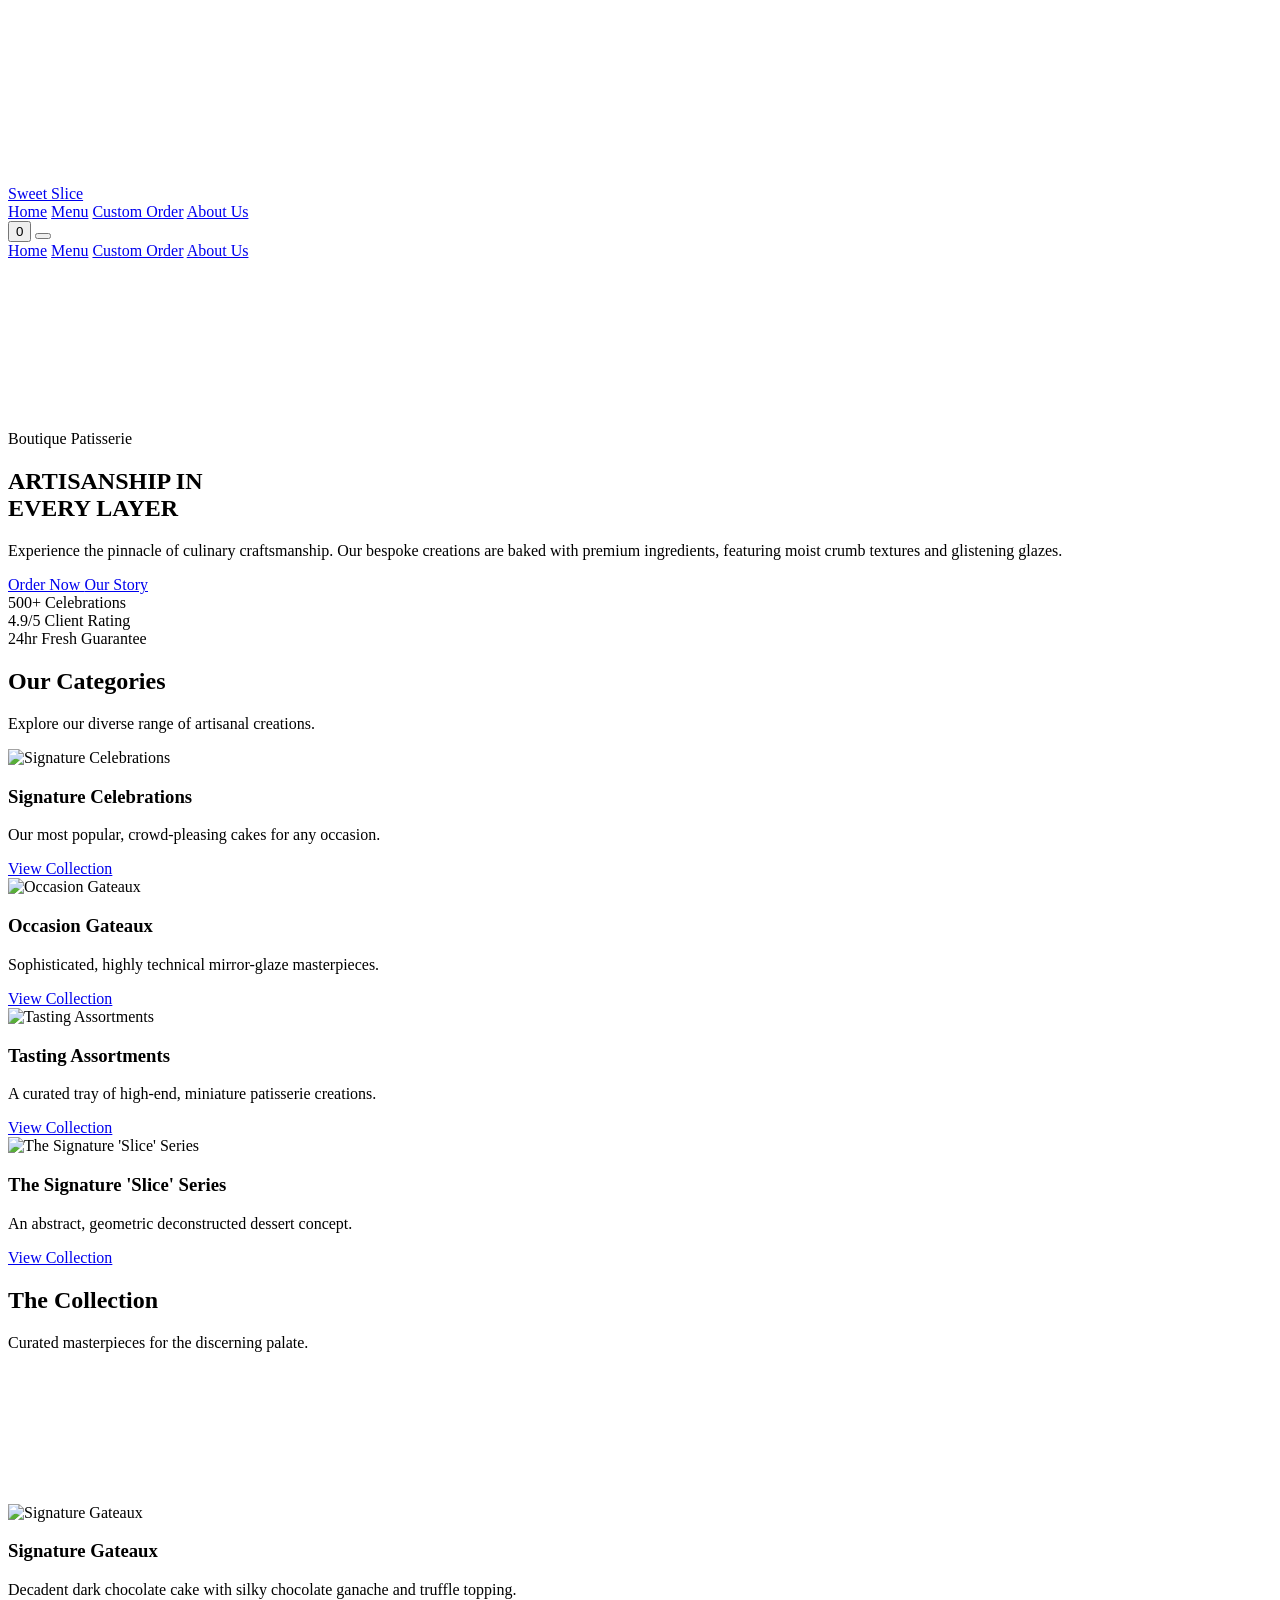
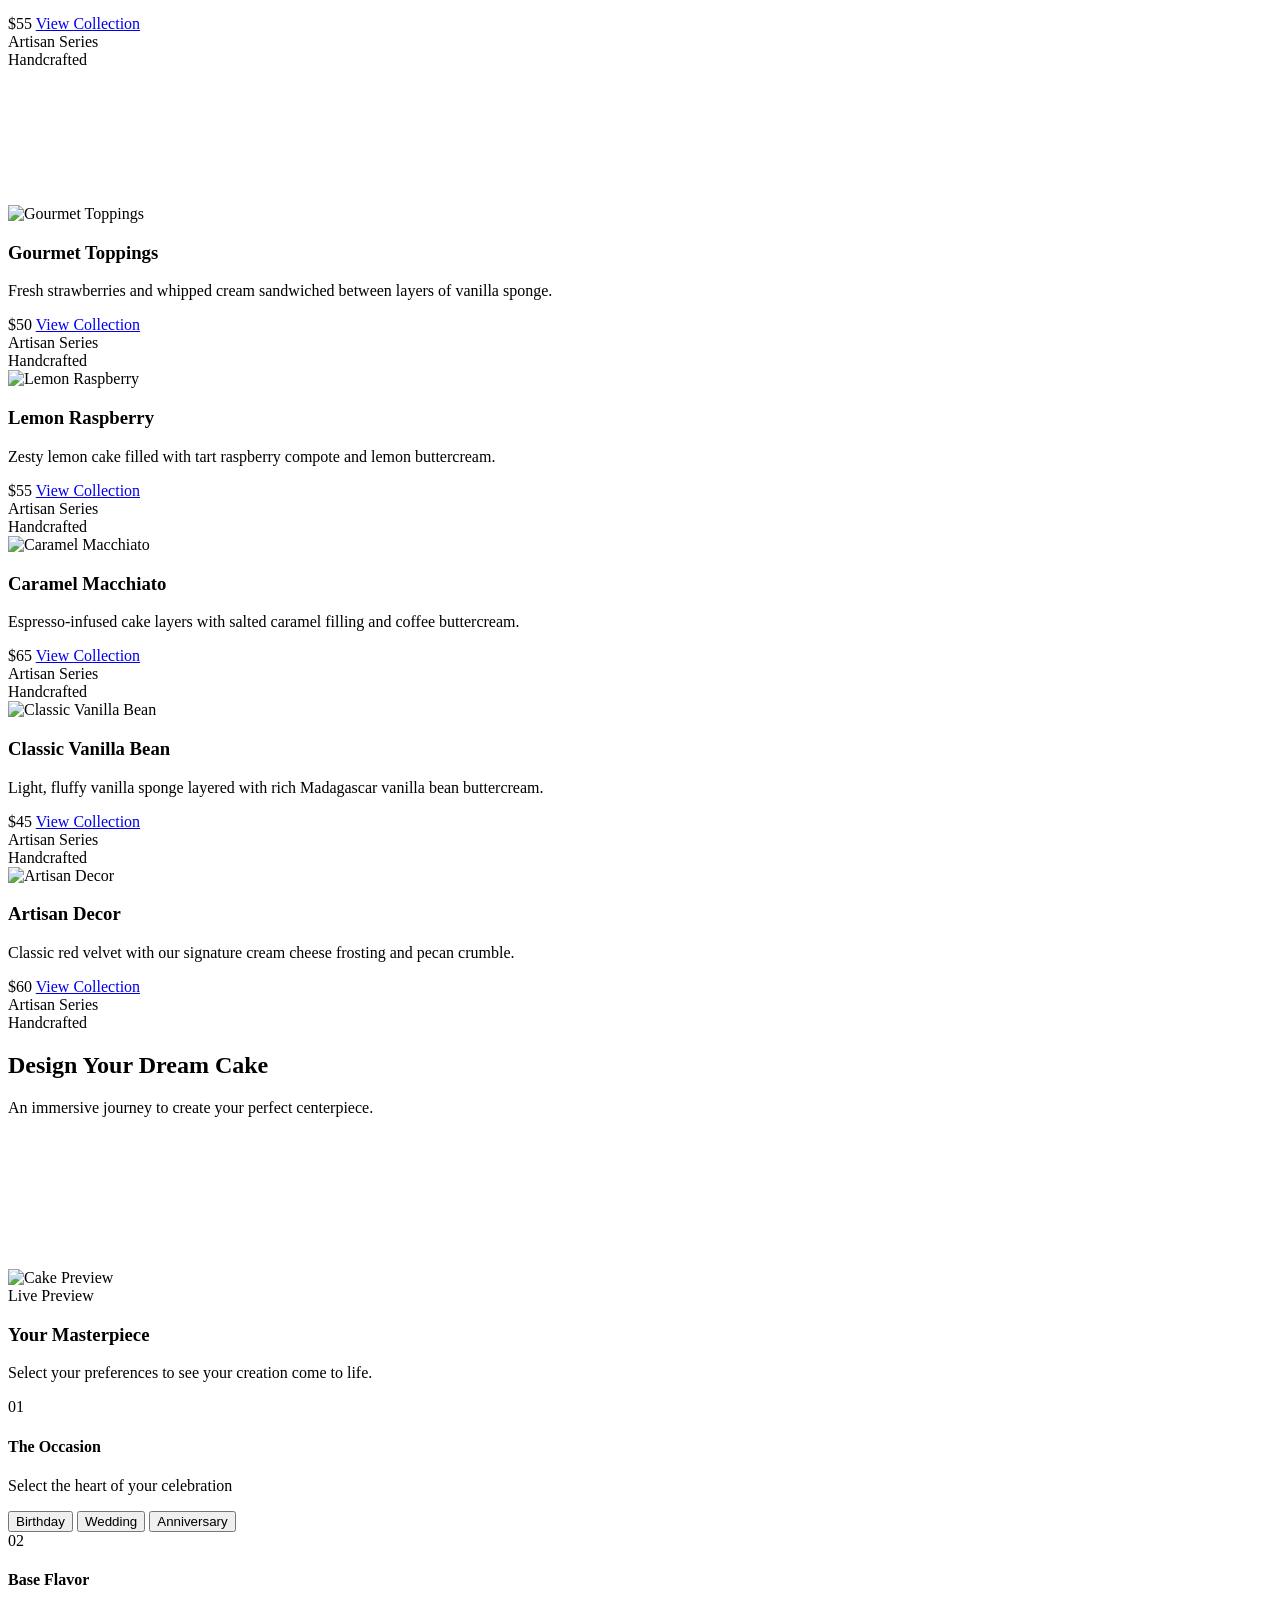
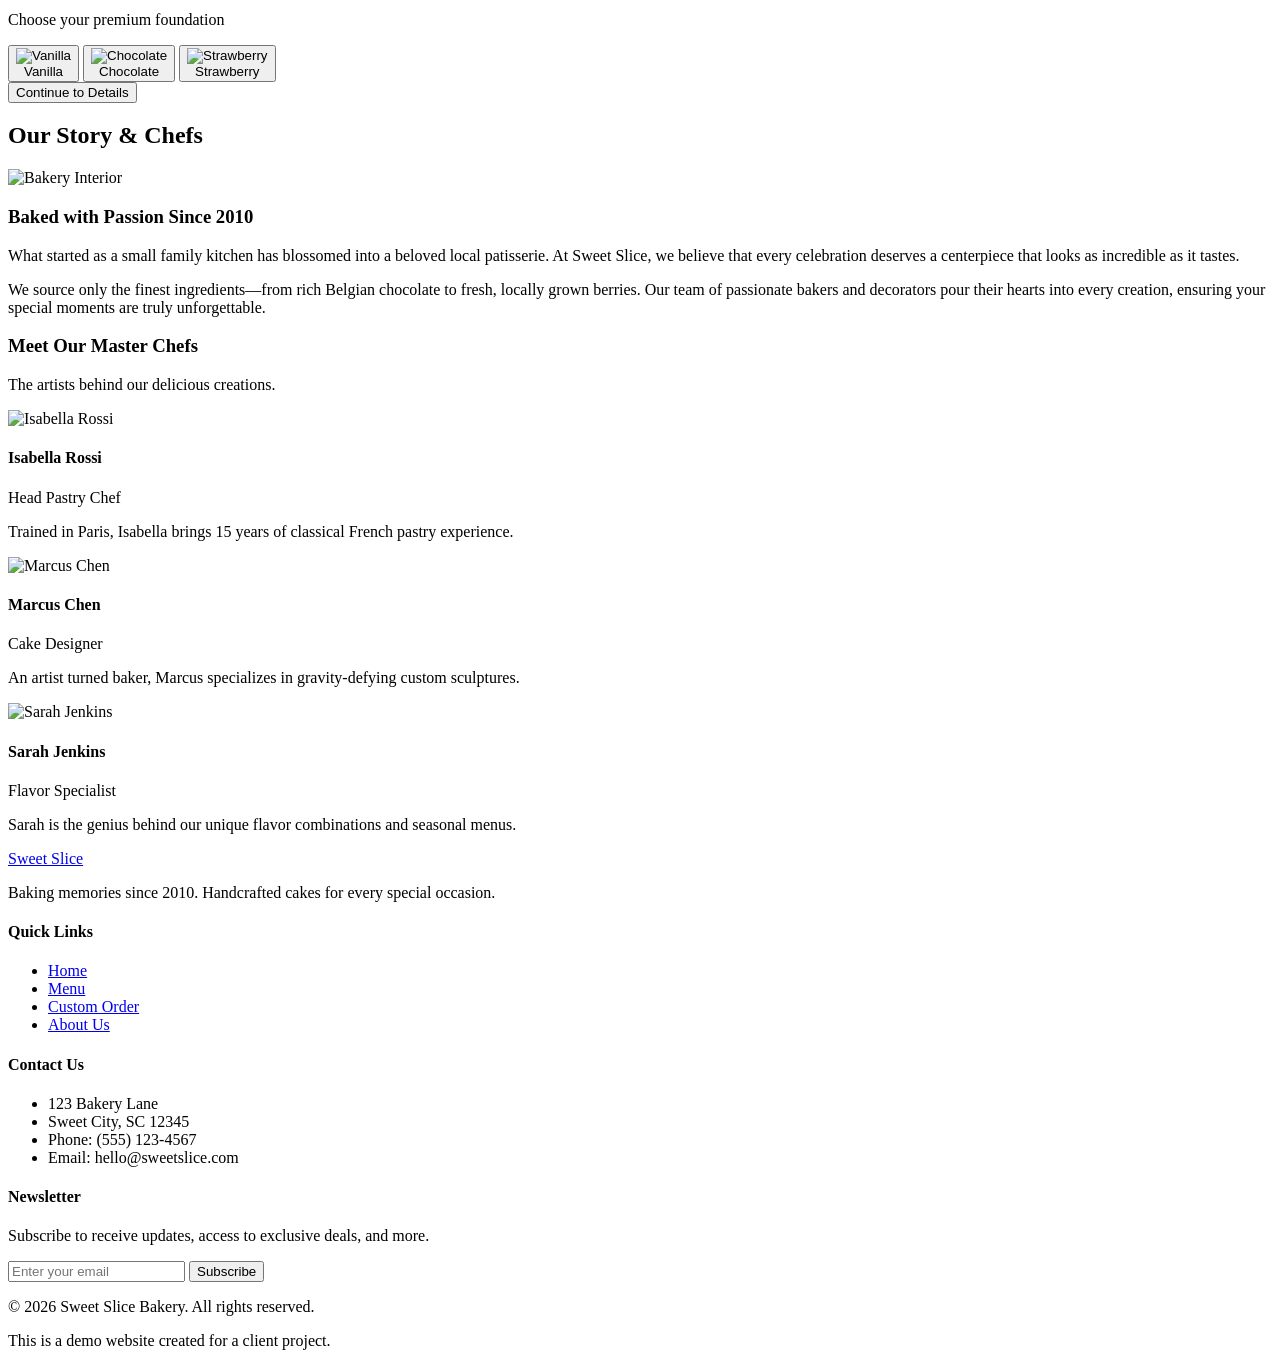
==== commit 9a58dc16: "Update cakeindex.html" ====
--- a/cakeShop/cakeindex.html
+++ b/cakeShop/cakeindex.html
@@ -23,7 +23,7 @@
       --color-glass: rgba(255, 255, 255, 0.7);
     }
   </style>
-  <link rel="stylesheet" href="style.css" />
+  <link rel="stylesheet" href="cakecss.css" />
   <script src="https://unpkg.com/lucide@latest"></script>
 </head>
 <body class="font-sans text-cocoa bg-[#F0F8FF] flex flex-col min-h-screen">
@@ -420,6 +420,6 @@
     </div>
   </footer>
 
-  <script src="script.js"></script>
+  <script src="cakejs.js"></script>
 </body>
 </html>
--- a/cakeShop/cakecss.css
+++ b/cakeShop/cakecss.css
@@ -0,0 +1,102 @@
+/* Custom Styles and Animations */
+
+.view-section {
+  display: none;
+}
+
+.view-section.active {
+  display: block;
+}
+
+/* Scroll Animations */
+.animate-on-scroll {
+  opacity: 0;
+  transform: translateY(30px);
+  transition: opacity 0.6s ease-out, transform 0.6s ease-out;
+}
+
+.animate-in {
+  opacity: 1;
+  transform: translateY(0);
+}
+
+/* Staggered delays for grid items */
+.delay-100 { transition-delay: 100ms; }
+.delay-200 { transition-delay: 200ms; }
+.delay-300 { transition-delay: 300ms; }
+.delay-400 { transition-delay: 400ms; }
+.delay-500 { transition-delay: 500ms; }
+
+/* Floating Animation */
+@keyframes float {
+  0% { transform: translateY(0px); }
+  50% { transform: translateY(-20px); }
+  100% { transform: translateY(0px); }
+}
+
+.floating-cake {
+  animation: float 6s ease-in-out infinite;
+}
+
+.tilt-element {
+  transition: transform 0.1s ease-out;
+  transform-style: preserve-3d;
+}
+
+/* Selection States */
+.selected div {
+  border-color: #FF4D6C !important;
+  background-color: rgba(255, 255, 255, 0.6) !important;
+  transform: scale(1.05);
+}
+
+.selected span {
+  color: #FF4D6C !important;
+}
+
+@keyframes pulse-glow {
+  0% { transform: scale(1); box-shadow: 0 0 0 0 rgba(255, 77, 108, 0.4); }
+  70% { transform: scale(1.02); box-shadow: 0 0 0 15px rgba(255, 77, 108, 0); }
+  100% { transform: scale(1); box-shadow: 0 0 0 0 rgba(255, 77, 108, 0); }
+}
+
+.animate-pulse-glow {
+  animation: pulse-glow 2s infinite;
+}
+
+/* Hide Native Scrollbar */
+html, body {
+  scrollbar-width: none; /* Firefox */
+  -ms-overflow-style: none; /* IE/Edge */
+}
+
+html::-webkit-scrollbar, body::-webkit-scrollbar {
+  display: none; /* Chrome/Safari/Opera */
+}
+
+/* Video Fade In */
+.video-fade-in {
+  animation: videoFadeIn 1.5s ease-in-out forwards;
+  opacity: 0;
+}
+
+@keyframes videoFadeIn {
+  from { opacity: 0; }
+  to { opacity: 1; }
+}
+
+/* Button Glow/Pulse */
+.btn-glow {
+  animation: pulseGlow 2s infinite;
+}
+
+@keyframes pulseGlow {
+  0% { box-shadow: 0 0 0 0 rgba(255, 77, 108, 0.4); }
+  70% { box-shadow: 0 0 0 15px rgba(255, 77, 108, 0); }
+  100% { box-shadow: 0 0 0 0 rgba(255, 77, 108, 0); }
+}
+
+iframe {
+  width: 100%;
+  height: 100%;
+}
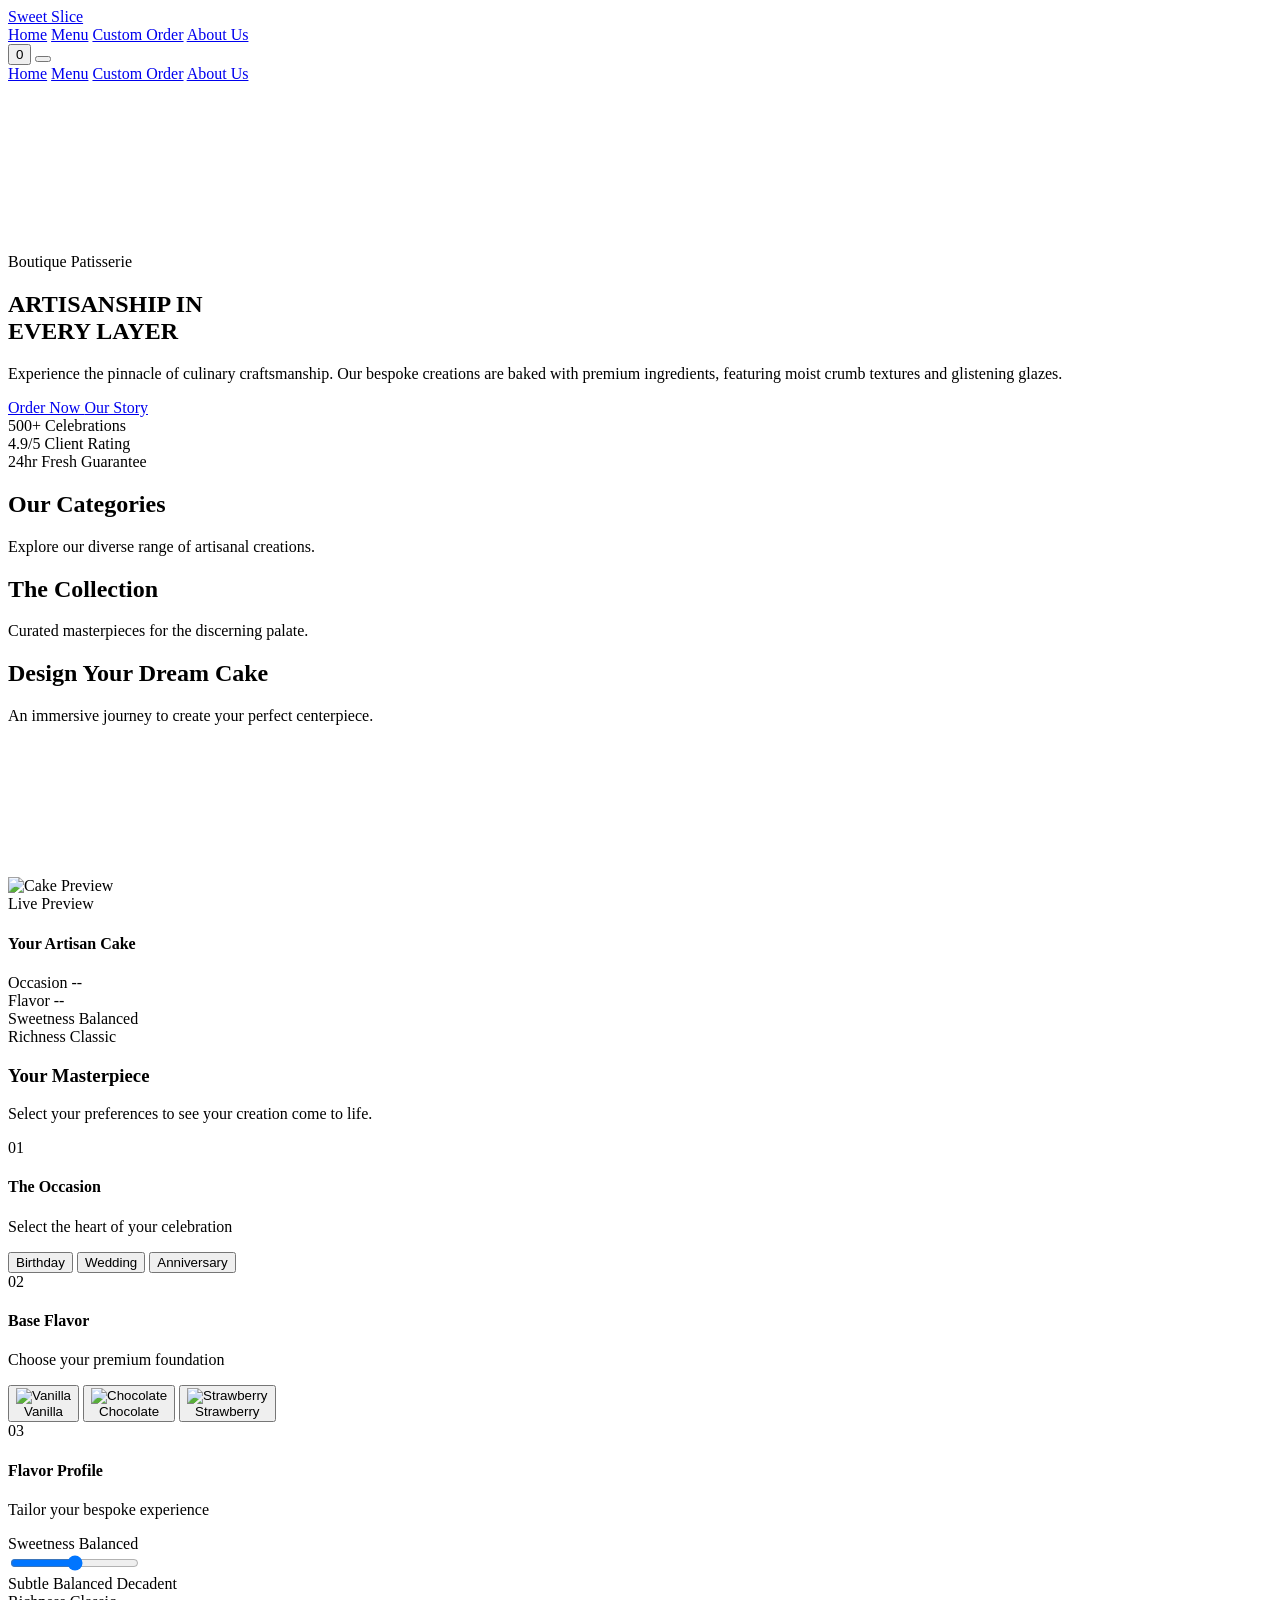
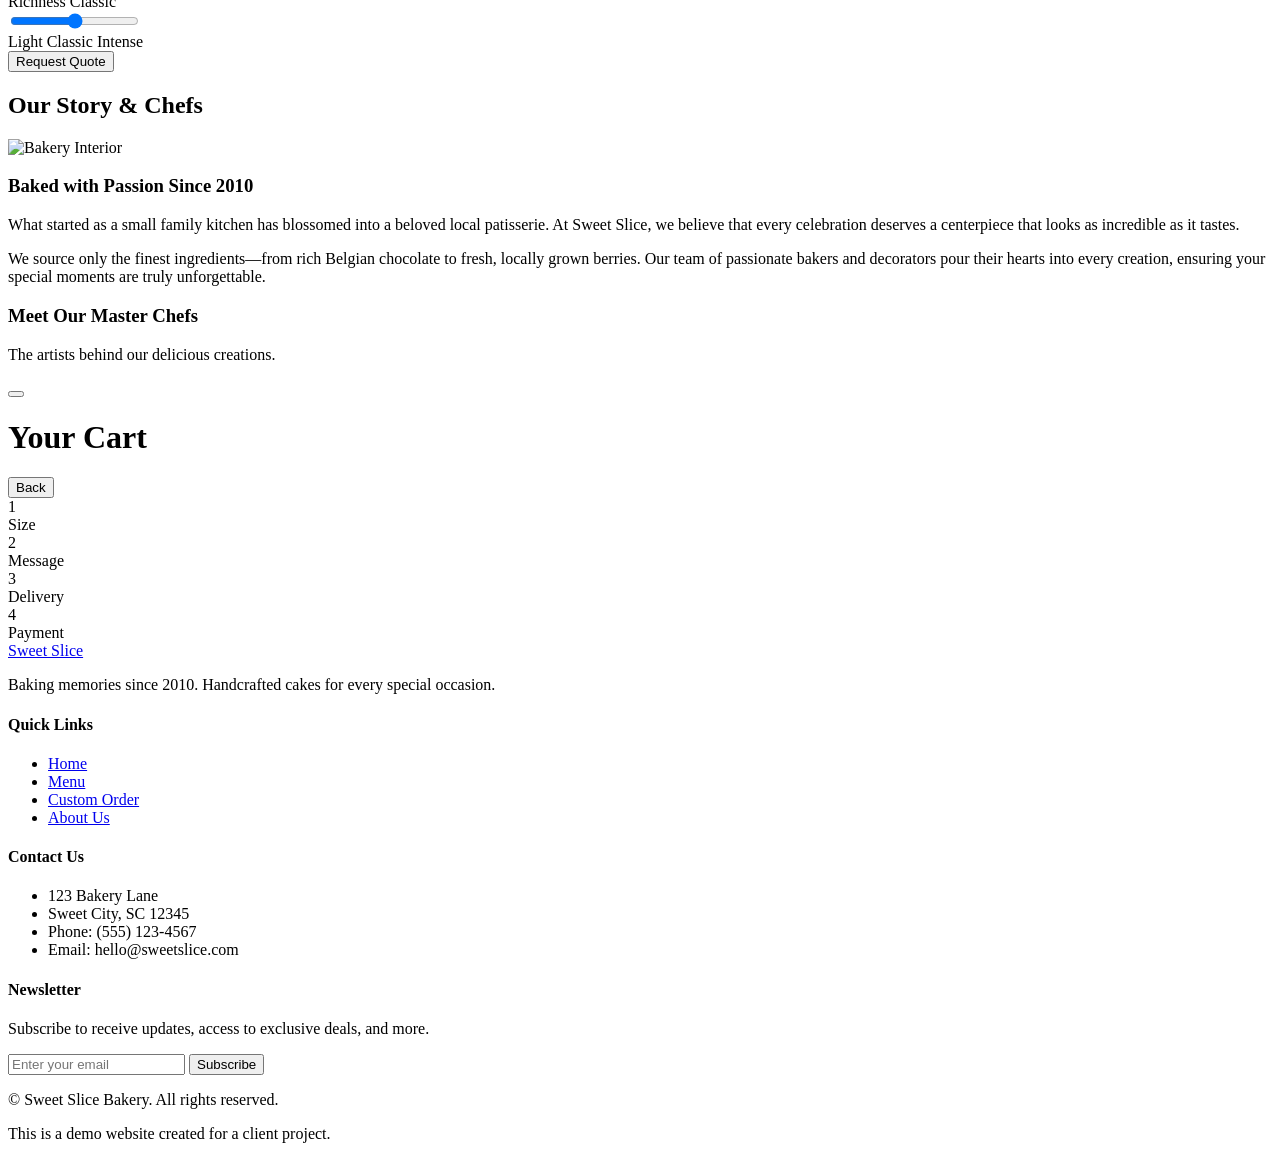
==== commit a859d7f6: "Add files via upload" ====
--- a/cakeShop/cakeindex.html
+++ b/cakeShop/cakeindex.html
@@ -23,7 +23,7 @@
       --color-glass: rgba(255, 255, 255, 0.7);
     }
   </style>
-  <link rel="stylesheet" href="cakecss.css" />
+  <link rel="stylesheet" href="style.css" />
   <script src="https://unpkg.com/lucide@latest"></script>
 </head>
 <body class="font-sans text-cocoa bg-[#F0F8FF] flex flex-col min-h-screen">
@@ -166,9 +166,9 @@
             <p class="text-cocoa tracking-wide font-light max-w-2xl mx-auto">An immersive journey to create your perfect centerpiece.</p>
           </div>
 
-          <div class="flex flex-col lg:flex-row gap-8 lg:gap-12 items-stretch min-h-[650px] animate-on-scroll">
+          <div class="flex flex-col lg:flex-row gap-8 lg:gap-12 items-stretch min-h-[650px]">
             <!-- Left Side: Real-Time Preview (60%) -->
-            <div class="lg:w-[60%] relative rounded-[2.5rem] overflow-hidden shadow-2xl bg-white group">
+            <div class="lg:w-[60%] relative rounded-[2.5rem] overflow-hidden shadow-2xl bg-white group slide-in-left animate-on-scroll">
               <div class="absolute inset-0 z-0">
                 <img id="configurator-preview-image" src="https://images.unsplash.com/photo-1578985545062-69928b1d9587?auto=format&fit=crop&q=80&w=1200" alt="Cake Preview" class="w-full h-full object-cover transition-all duration-1000" />
                 <video id="configurator-preview-video-1" src="Firefly Extreme macro cinematography...mp4" muted loop playsinline class="absolute inset-0 w-full h-full object-cover opacity-0 transition-opacity duration-700"></video>
@@ -176,10 +176,33 @@
               </div>
               
               <!-- Preview Overlay -->
-              <div class="absolute inset-0 z-10 bg-gradient-to-t from-black/60 via-transparent to-black/20 p-12 flex flex-col justify-between pointer-events-none">
-                <div class="flex justify-between items-start">
+              <div class="absolute inset-0 z-10 bg-gradient-to-t from-black/60 via-transparent to-black/20 p-8 md:p-12 flex flex-col justify-between pointer-events-none">
+                <div class="flex justify-between items-start w-full">
                   <div class="bg-white/10 backdrop-blur-md border border-white/20 px-6 py-2 rounded-full">
                     <span class="text-[10px] uppercase tracking-[0.3em] font-bold text-[#F0F8FF]">Live Preview</span>
+                  </div>
+                  
+                  <!-- Live Receipt Card -->
+                  <div class="bg-white/90 backdrop-blur-md border border-white/20 p-6 rounded-2xl shadow-2xl max-w-[220px] text-right pointer-events-auto transition-all duration-500 transform translate-x-8 opacity-0" id="live-receipt">
+                    <h4 class="text-xs font-bold text-cocoa uppercase tracking-widest mb-4 border-b border-divider pb-2">Your Artisan Cake</h4>
+                    <div class="space-y-3 text-cocoa">
+                      <div class="flex flex-col items-end gap-1">
+                        <span class="text-[9px] uppercase tracking-wider opacity-60">Occasion</span>
+                        <span class="font-serif italic font-medium text-sm" id="receipt-occasion">--</span>
+                      </div>
+                      <div class="flex flex-col items-end gap-1">
+                        <span class="text-[9px] uppercase tracking-wider opacity-60">Flavor</span>
+                        <span class="font-serif italic font-medium text-sm" id="receipt-flavor">--</span>
+                      </div>
+                      <div class="flex flex-col items-end gap-1">
+                        <span class="text-[9px] uppercase tracking-wider opacity-60">Sweetness</span>
+                        <span class="font-serif italic font-medium text-sm" id="receipt-sweetness">Balanced</span>
+                      </div>
+                      <div class="flex flex-col items-end gap-1">
+                        <span class="text-[9px] uppercase tracking-wider opacity-60">Richness</span>
+                        <span class="font-serif italic font-medium text-sm" id="receipt-richness">Classic</span>
+                      </div>
+                    </div>
                   </div>
                 </div>
                 
@@ -191,7 +214,7 @@
             </div>
 
             <!-- Right Side: Selection Panel (40%) -->
-            <div class="lg:w-[40%] flex flex-col">
+            <div class="lg:w-[40%] flex flex-col slide-in-right animate-on-scroll delay-200">
               <div class="bg-white/80 backdrop-blur-xl rounded-[3rem] p-10 md:p-12 shadow-2xl border border-white/20 flex-grow flex flex-col relative overflow-hidden">
                 <!-- Decorative element -->
                 <div class="absolute -top-24 -right-24 w-48 h-48 bg-pink/5 rounded-full blur-3xl"></div>
@@ -209,7 +232,7 @@
                     
                     <div class="grid grid-cols-3 gap-6" id="occasion-options">
                       <button type="button" data-value="Birthday" class="occasion-tile group flex flex-col items-center gap-4 transition-all hover:-translate-y-1">
-                        <div class="w-full aspect-square rounded-full bg-white border-2 border-divider flex items-center justify-center transition-all duration-500 group-hover:border-pink group-[.selected]:border-pink group-[.selected]:bg-pink/5 shadow-xl relative overflow-hidden">
+                        <div class="w-full aspect-square rounded-[2rem] bg-white border-2 border-divider flex items-center justify-center transition-all duration-500 group-hover:border-pink group-[.selected]:border-pink group-[.selected]:bg-pink/5 shadow-xl relative overflow-hidden">
                           <div class="absolute inset-0 bg-pink opacity-0 group-hover:opacity-5 transition-opacity duration-300"></div>
                           <i data-lucide="cake" class="w-10 h-10 text-cocoa group-hover:text-pink group-[.selected]:text-pink transition-all duration-300 group-hover:scale-110"></i>
                         </div>
@@ -217,7 +240,7 @@
                       </button>
                       
                       <button type="button" data-value="Wedding" class="occasion-tile group flex flex-col items-center gap-4 transition-all hover:-translate-y-1">
-                        <div class="w-full aspect-square rounded-full bg-white border-2 border-divider flex items-center justify-center transition-all duration-500 group-hover:border-pink group-[.selected]:border-pink group-[.selected]:bg-pink/5 shadow-xl relative overflow-hidden">
+                        <div class="w-full aspect-square rounded-[2rem] bg-white border-2 border-divider flex items-center justify-center transition-all duration-500 group-hover:border-pink group-[.selected]:border-pink group-[.selected]:bg-pink/5 shadow-xl relative overflow-hidden">
                           <div class="absolute inset-0 bg-pink opacity-0 group-hover:opacity-5 transition-opacity duration-300"></div>
                           <i data-lucide="heart" class="w-10 h-10 text-cocoa group-hover:text-pink group-[.selected]:text-pink transition-all duration-300 group-hover:scale-110"></i>
                         </div>
@@ -225,7 +248,7 @@
                       </button>
                       
                       <button type="button" data-value="Anniversary" class="occasion-tile group flex flex-col items-center gap-4 transition-all hover:-translate-y-1">
-                        <div class="w-full aspect-square rounded-full bg-white border-2 border-divider flex items-center justify-center transition-all duration-500 group-hover:border-pink group-[.selected]:border-pink group-[.selected]:bg-pink/5 shadow-xl relative overflow-hidden">
+                        <div class="w-full aspect-square rounded-[2rem] bg-white border-2 border-divider flex items-center justify-center transition-all duration-500 group-hover:border-pink group-[.selected]:border-pink group-[.selected]:bg-pink/5 shadow-xl relative overflow-hidden">
                           <div class="absolute inset-0 bg-pink opacity-0 group-hover:opacity-5 transition-opacity duration-300"></div>
                           <i data-lucide="sparkles" class="w-10 h-10 text-cocoa group-hover:text-pink group-[.selected]:text-pink transition-all duration-300 group-hover:scale-110"></i>
                         </div>
@@ -246,37 +269,76 @@
                     
                     <div class="grid grid-cols-3 gap-6" id="flavor-options">
                       <button type="button" data-value="Vanilla Bean" class="flavor-item group flex flex-col items-center gap-4 transition-all hover:-translate-y-1">
-                        <div class="w-full aspect-square rounded-[2rem] overflow-hidden border-2 border-divider transition-all duration-500 group-hover:border-pink group-[.selected]:border-pink shadow-xl relative">
-                          <img src="https://images.unsplash.com/photo-1578985545062-69928b1d9587?auto=format&fit=crop&q=80&w=200" alt="Vanilla" class="w-full h-full object-cover group-hover:scale-110 transition-transform duration-700" />
+                        <div class="w-full aspect-square rounded-full overflow-hidden border-2 border-divider transition-all duration-500 group-hover:border-pink group-[.selected]:border-pink shadow-xl relative">
+                          <img src="/assets/vanilla-bean.jpg" onerror="this.onerror=null; this.src='https://images.unsplash.com/photo-1578985545062-69928b1d9587?auto=format&fit=crop&q=80&w=200';" alt="Vanilla" class="w-full h-full object-cover group-hover:scale-110 transition-transform duration-700" />
                           <div class="absolute inset-0 bg-pink/10 opacity-0 group-[.selected]:opacity-100 transition-opacity duration-300"></div>
                         </div>
                         <span class="text-[11px] uppercase tracking-[0.2em] font-bold text-cocoa-light group-hover:text-pink group-[.selected]:text-pink transition-colors">Vanilla</span>
                       </button>
                       
                       <button type="button" data-value="Rich Chocolate" class="flavor-item group flex flex-col items-center gap-4 transition-all hover:-translate-y-1">
-                        <div class="w-full aspect-square rounded-[2rem] overflow-hidden border-2 border-divider transition-all duration-500 group-hover:border-pink group-[.selected]:border-pink shadow-xl relative">
-                          <img src="https://images.unsplash.com/photo-1557925923-33b251dc32d6?auto=format&fit=crop&q=80&w=200" alt="Chocolate" class="w-full h-full object-cover group-hover:scale-110 transition-transform duration-700" />
+                        <div class="w-full aspect-square rounded-full overflow-hidden border-2 border-divider transition-all duration-500 group-hover:border-pink group-[.selected]:border-pink shadow-xl relative">
+                          <img src="/assets/chocolate-cake.jpg" onerror="this.onerror=null; this.src='https://images.unsplash.com/photo-1557925923-33b251dc32d6?auto=format&fit=crop&q=80&w=200';" alt="Chocolate" class="w-full h-full object-cover group-hover:scale-110 transition-transform duration-700" />
                           <div class="absolute inset-0 bg-pink/10 opacity-0 group-[.selected]:opacity-100 transition-opacity duration-300"></div>
                         </div>
                         <span class="text-[11px] uppercase tracking-[0.2em] font-bold text-cocoa-light group-hover:text-pink group-[.selected]:text-pink transition-colors">Chocolate</span>
                       </button>
                       
                       <button type="button" data-value="Strawberry" class="flavor-item group flex flex-col items-center gap-4 transition-all hover:-translate-y-1">
-                        <div class="w-full aspect-square rounded-[2rem] overflow-hidden border-2 border-divider transition-all duration-500 group-hover:border-pink group-[.selected]:border-pink shadow-xl relative">
-                          <img src="https://images.unsplash.com/photo-1464349095431-e9a21285b5f3?auto=format&fit=crop&q=80&w=200" alt="Strawberry" class="w-full h-full object-cover group-hover:scale-110 transition-transform duration-700" />
+                        <div class="w-full aspect-square rounded-full overflow-hidden border-2 border-divider transition-all duration-500 group-hover:border-pink group-[.selected]:border-pink shadow-xl relative">
+                          <img src="/assets/strawberry-cake.jpg" onerror="this.onerror=null; this.src='https://images.unsplash.com/photo-1464349095431-e9a21285b5f3?auto=format&fit=crop&q=80&w=200';" alt="Strawberry" class="w-full h-full object-cover group-hover:scale-110 transition-transform duration-700" />
                           <div class="absolute inset-0 bg-pink/10 opacity-0 group-[.selected]:opacity-100 transition-opacity duration-300"></div>
                         </div>
                         <span class="text-[11px] uppercase tracking-[0.2em] font-bold text-cocoa-light group-hover:text-pink group-[.selected]:text-pink transition-colors">Strawberry</span>
                       </button>
+                    </div>
+                  </div>
+                  <!-- Step 3: Flavor Profile -->
+                  <div class="space-y-8">
+                    <div class="flex flex-col gap-2">
+                      <div class="flex items-center gap-4">
+                        <span class="w-10 h-10 rounded-full bg-pink text-white flex items-center justify-center text-sm font-bold shadow-lg shadow-pink/20">03</span>
+                        <h4 class="text-xl font-serif font-bold text-cocoa uppercase tracking-[0.2em]">Flavor Profile</h4>
+                      </div>
+                      <p class="text-xs text-cocoa-light font-medium ml-14">Tailor your bespoke experience</p>
+                    </div>
+                    
+                    <div class="space-y-8 ml-14">
+                      <!-- Sweetness Slider -->
+                      <div class="space-y-4">
+                        <div class="flex justify-between text-xs font-bold text-cocoa uppercase tracking-widest">
+                          <span>Sweetness</span>
+                          <span id="sweetness-label" class="text-pink">Balanced</span>
+                        </div>
+                        <input type="range" id="sweetness-slider" min="1" max="3" value="2" class="w-full h-1.5 bg-divider rounded-lg appearance-none cursor-pointer accent-pink outline-none">
+                        <div class="flex justify-between text-[10px] text-cocoa-light uppercase tracking-wider">
+                          <span>Subtle</span>
+                          <span>Balanced</span>
+                          <span>Decadent</span>
+                        </div>
+                      </div>
+                      
+                      <!-- Richness Slider -->
+                      <div class="space-y-4">
+                        <div class="flex justify-between text-xs font-bold text-cocoa uppercase tracking-widest">
+                          <span>Richness</span>
+                          <span id="richness-label" class="text-pink">Classic</span>
+                        </div>
+                        <input type="range" id="richness-slider" min="1" max="3" value="2" class="w-full h-1.5 bg-divider rounded-lg appearance-none cursor-pointer accent-pink outline-none">
+                        <div class="flex justify-between text-[10px] text-cocoa-light uppercase tracking-wider">
+                          <span>Light</span>
+                          <span>Classic</span>
+                          <span>Intense</span>
+                        </div>
+                      </div>
                     </div>
                   </div>
                 </div>
 
                 <div class="pt-12 mt-auto relative z-10">
-                  <button id="configurator-continue" class="w-full group relative overflow-hidden bg-transparent border-2 border-pink text-pink font-bold text-sm uppercase tracking-[0.3em] py-6 rounded-full transition-all duration-500 hover:shadow-[0_20px_50px_rgba(255,77,108,0.3)]">
-                    <div class="absolute inset-0 bg-pink translate-y-full group-hover:translate-y-0 transition-transform duration-500 -z-10"></div>
-                    <span class="relative z-10 group-hover:text-[#F0F8FF] transition-colors duration-300">Continue to Details</span>
-                    <div class="absolute inset-0 border-2 border-pink rounded-full opacity-0 group-hover:opacity-100 animate-pulse-glow pointer-events-none"></div>
+                  <button id="configurator-continue" class="w-full group relative overflow-hidden bg-transparent border-2 border-pink text-pink font-bold text-sm uppercase tracking-[0.3em] py-6 rounded-full transition-all duration-500 hover:shadow-[0_20px_50px_rgba(255,77,108,0.3)] opacity-50">
+                    <div class="liquid-fill"></div>
+                    <span class="relative z-10 group-hover:text-[#F0F8FF] transition-colors duration-300">Request Quote</span>
                   </button>
                 </div>
               </div>
@@ -420,6 +482,6 @@
     </div>
   </footer>
 
-  <script src="cakejs.js"></script>
+  <script src="script.js"></script>
 </body>
 </html>
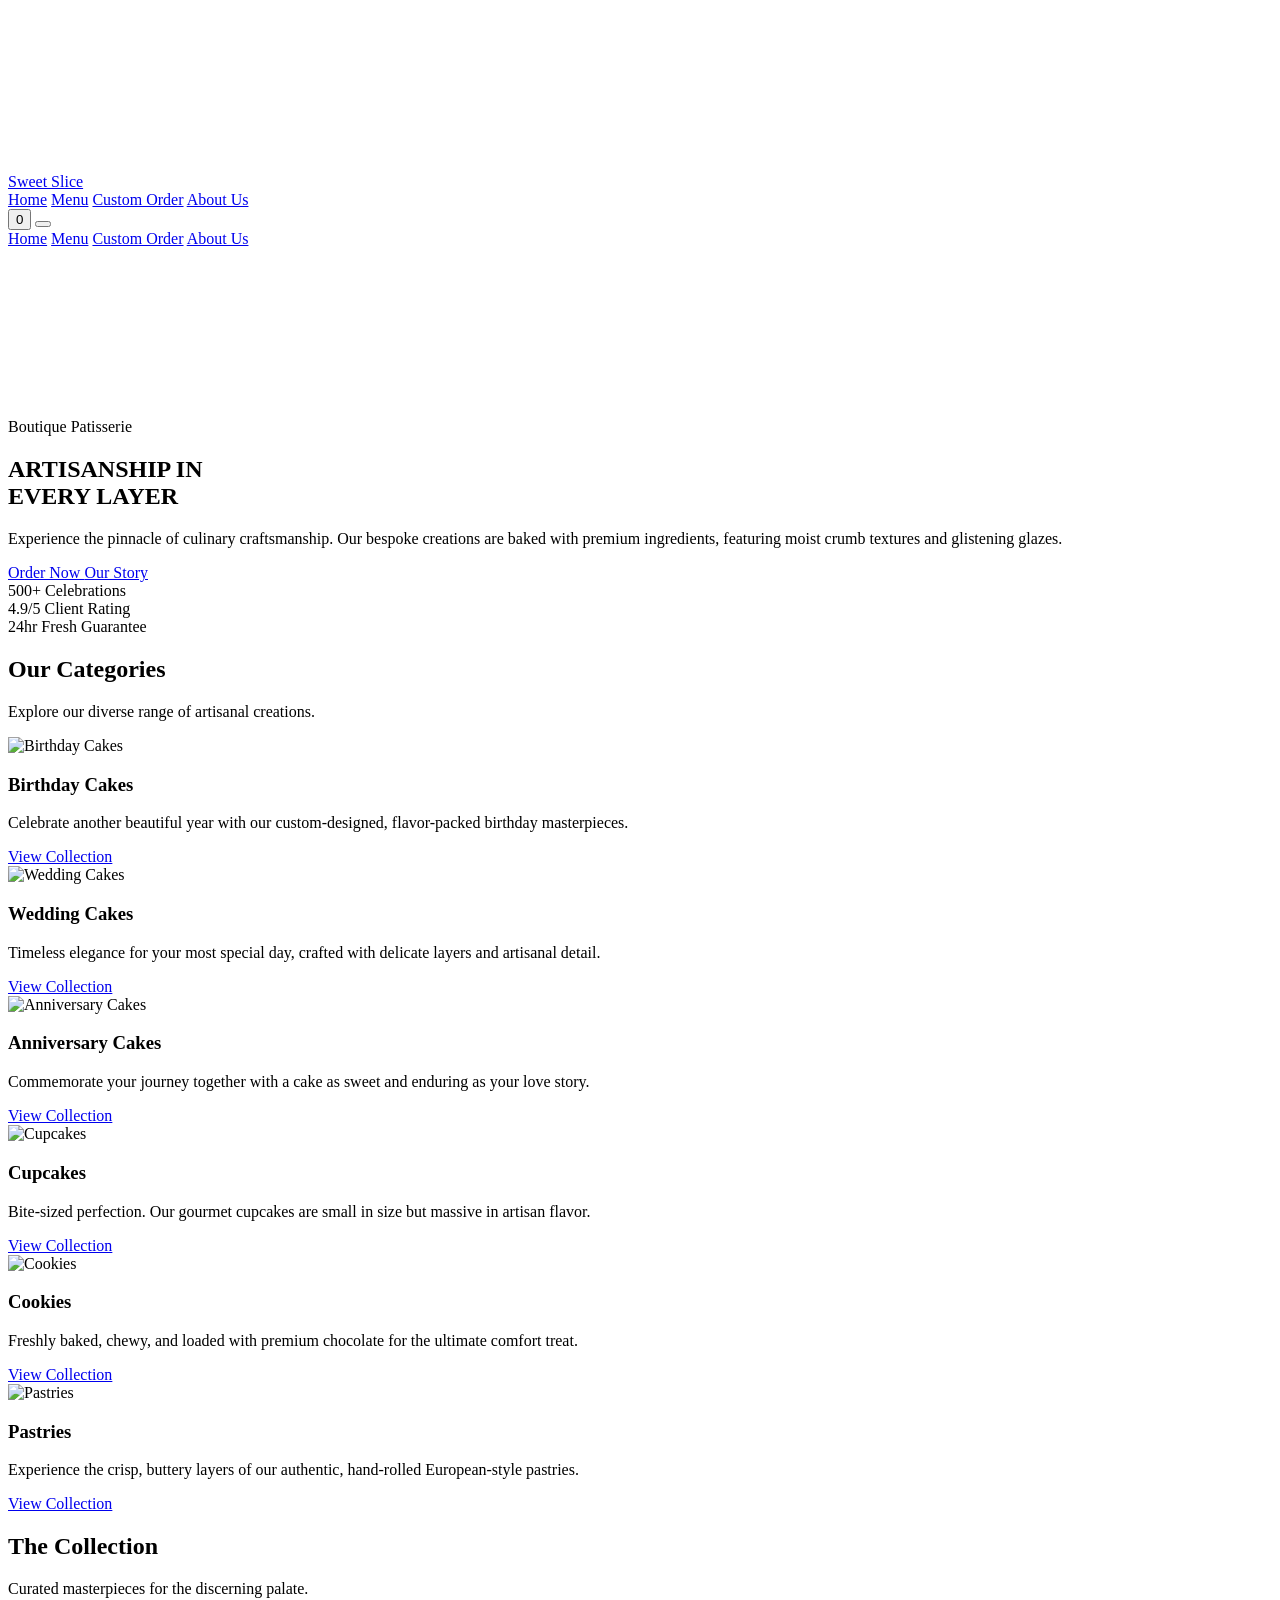
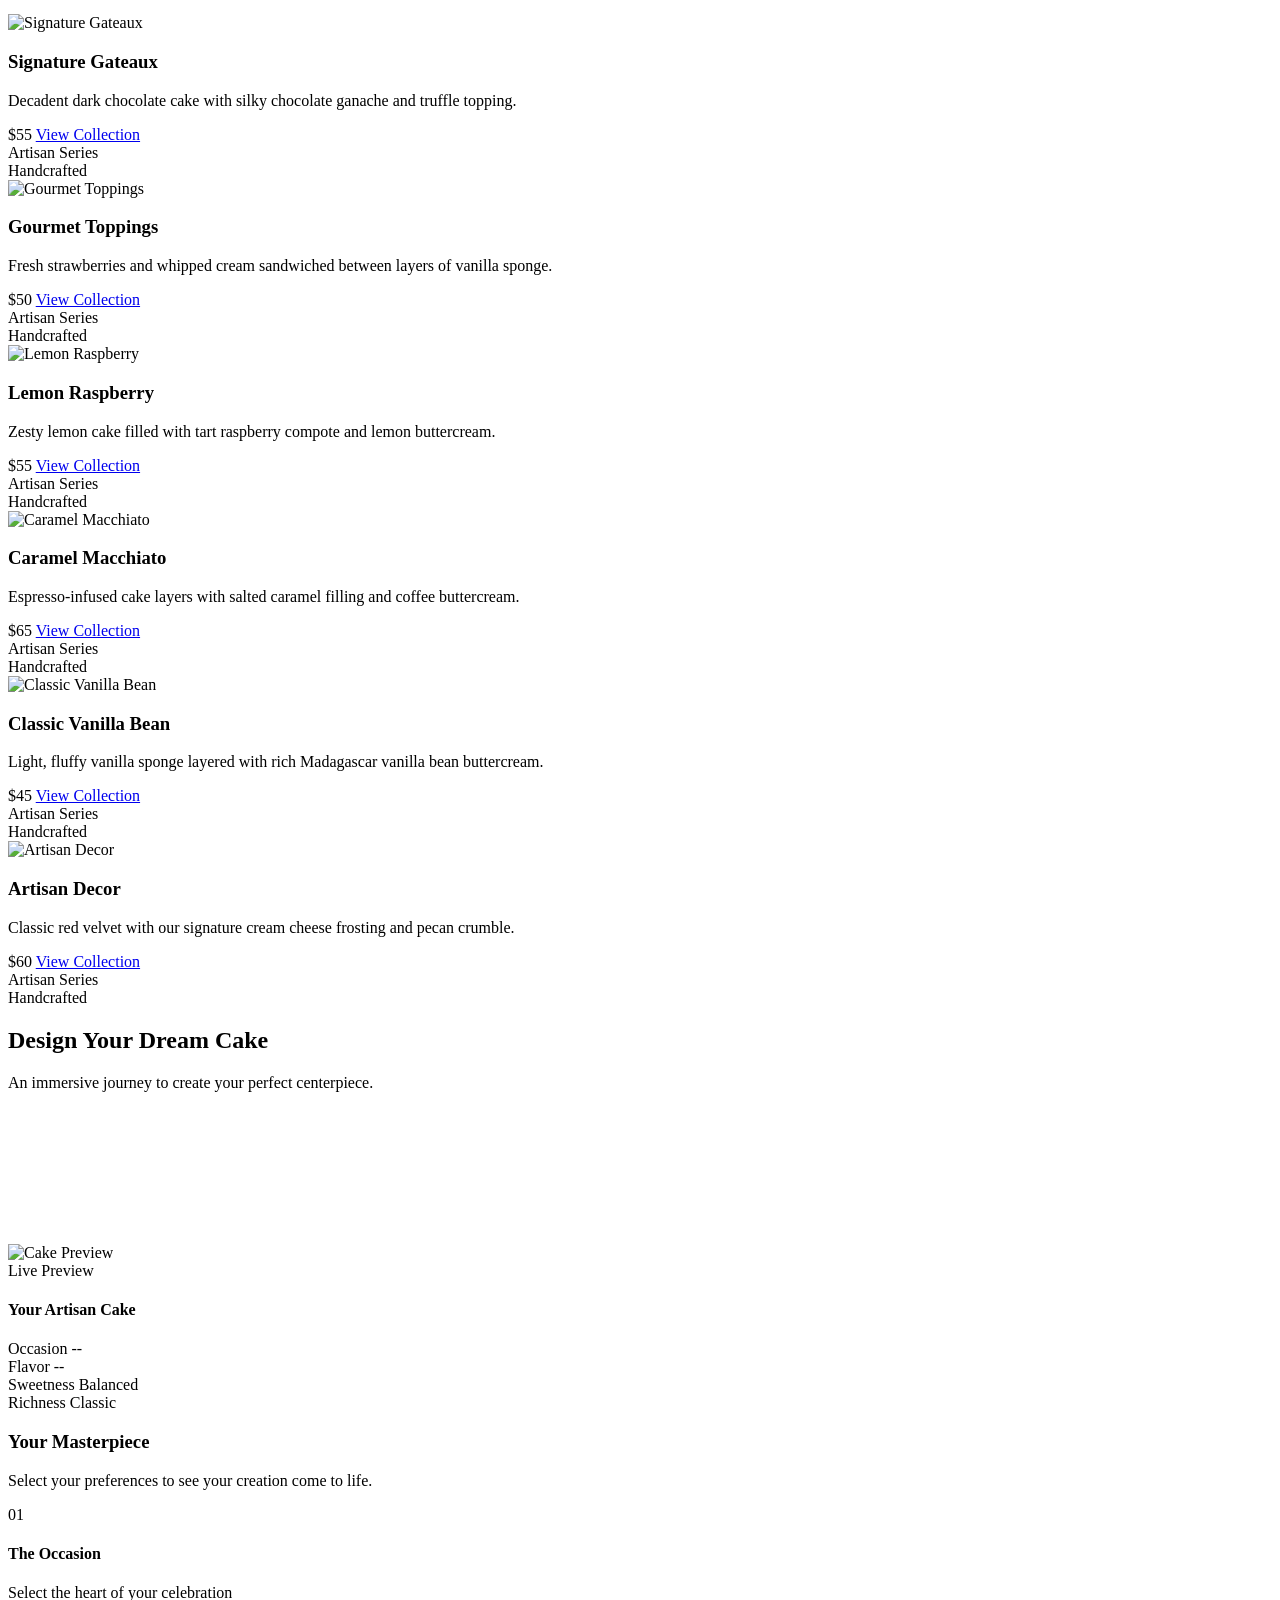
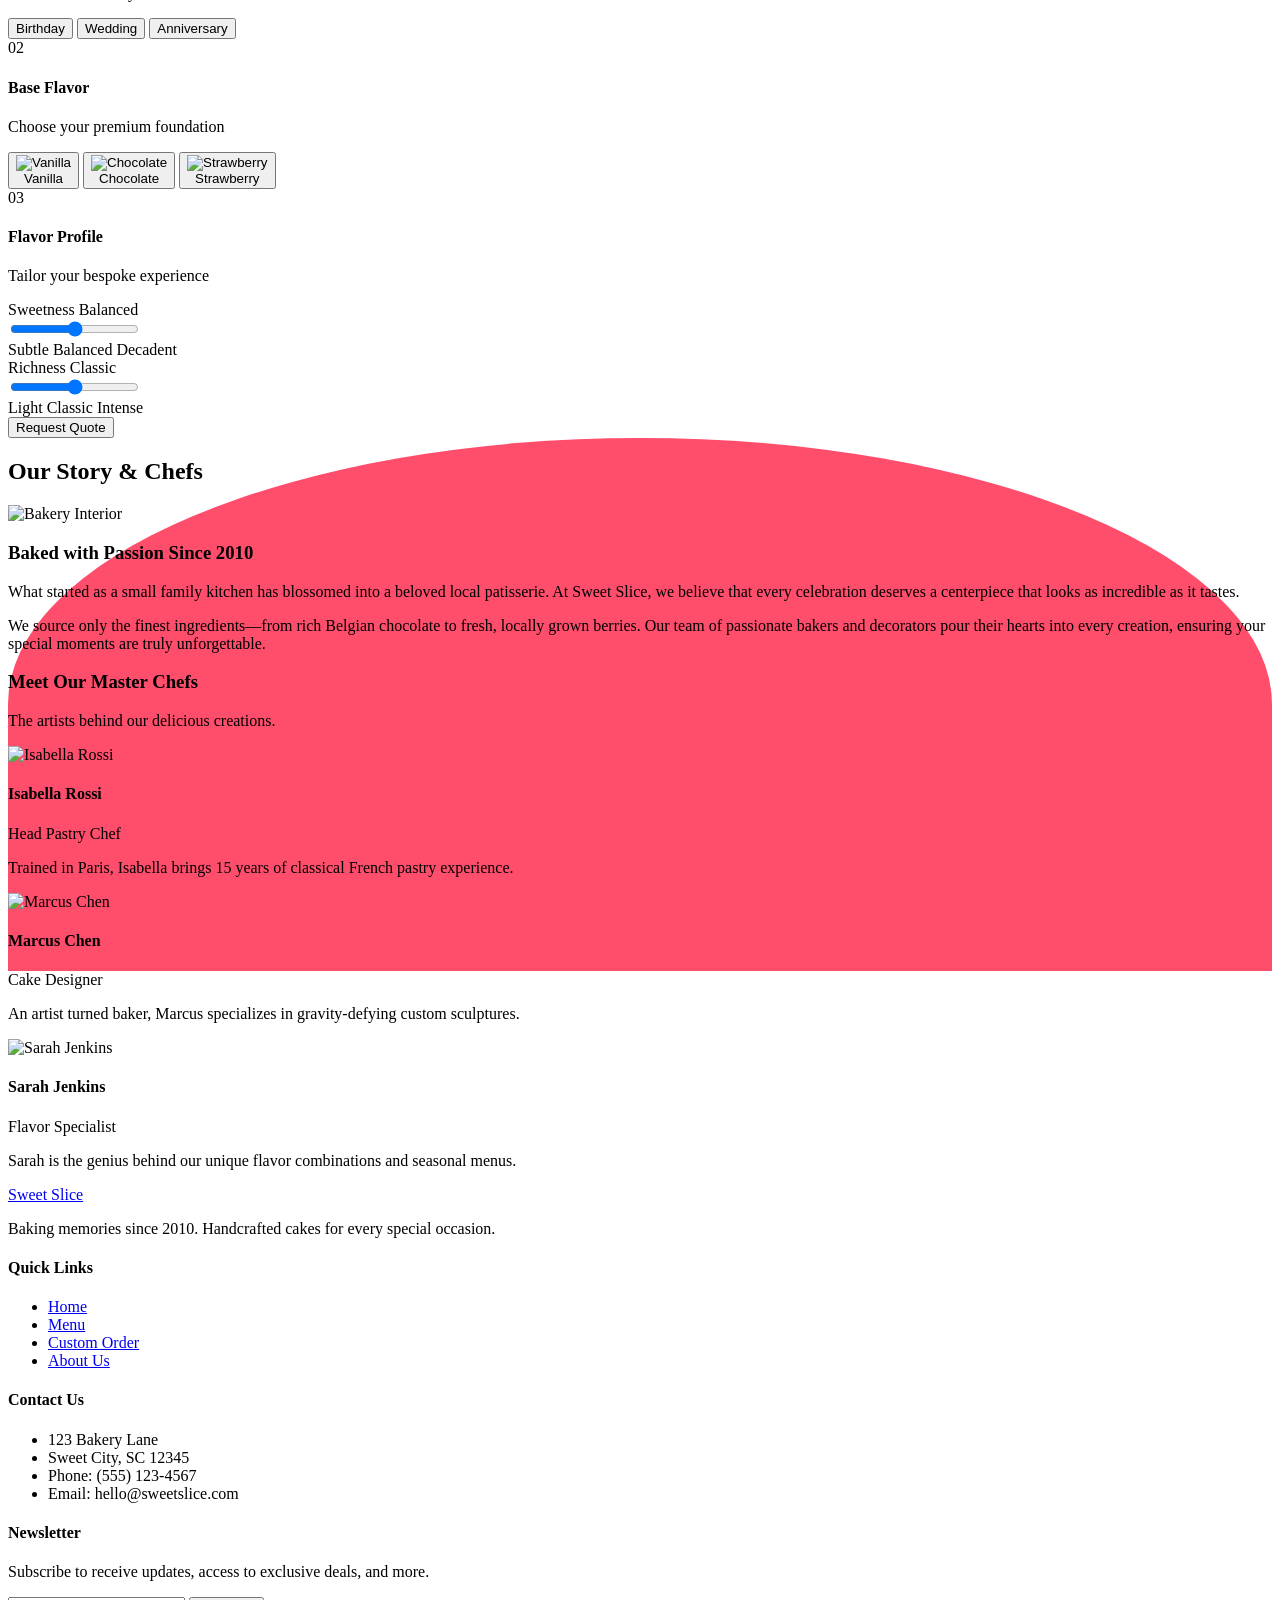
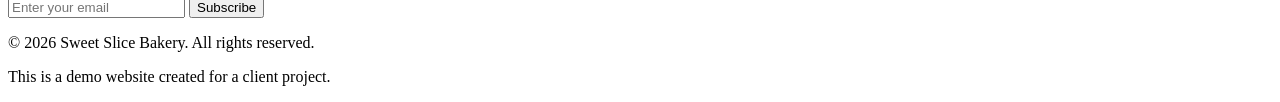
==== commit 6748db9a: "Add files via upload" ====
--- a/cakeShop/cakeindex.html
+++ b/cakeShop/cakeindex.html
@@ -23,7 +23,7 @@
       --color-glass: rgba(255, 255, 255, 0.7);
     }
   </style>
-  <link rel="stylesheet" href="style.css" />
+  <link rel="stylesheet" href="cakecss.css" />
   <script src="https://unpkg.com/lucide@latest"></script>
 </head>
 <body class="font-sans text-cocoa bg-[#F0F8FF] flex flex-col min-h-screen">
@@ -482,6 +482,6 @@
     </div>
   </footer>
 
-  <script src="script.js"></script>
+  <script src="cakejs.js"></script>
 </body>
 </html>
--- a/cakeShop/cakecss.css
+++ b/cakeShop/cakecss.css
@@ -0,0 +1,131 @@
+/* Custom Styles and Animations */
+
+.view-section {
+  display: none;
+}
+
+.view-section.active {
+  display: block;
+}
+
+/* Scroll Animations */
+.animate-on-scroll {
+  opacity: 0;
+  transform: translateY(30px);
+  transition: opacity 0.6s ease-out, transform 0.6s ease-out;
+}
+
+.animate-in {
+  opacity: 1;
+  transform: translateY(0);
+}
+
+.slide-in-left {
+  opacity: 0;
+  transform: translateX(-50px);
+  transition: opacity 0.8s cubic-bezier(0.4, 0, 0.2, 1), transform 0.8s cubic-bezier(0.4, 0, 0.2, 1);
+}
+
+.slide-in-right {
+  opacity: 0;
+  transform: translateX(50px);
+  transition: opacity 0.8s cubic-bezier(0.4, 0, 0.2, 1), transform 0.8s cubic-bezier(0.4, 0, 0.2, 1);
+}
+
+.slide-in-left.animate-in, .slide-in-right.animate-in {
+  opacity: 1;
+  transform: translateX(0);
+}
+
+/* Staggered delays for grid items */
+.delay-100 { transition-delay: 100ms; }
+.delay-200 { transition-delay: 200ms; }
+.delay-300 { transition-delay: 300ms; }
+.delay-400 { transition-delay: 400ms; }
+.delay-500 { transition-delay: 500ms; }
+
+/* Floating Animation */
+@keyframes float {
+  0% { transform: translateY(0px); }
+  50% { transform: translateY(-20px); }
+  100% { transform: translateY(0px); }
+}
+
+.floating-cake {
+  animation: float 6s ease-in-out infinite;
+}
+
+.tilt-element {
+  transition: transform 0.1s ease-out;
+  transform-style: preserve-3d;
+}
+
+/* Selection States */
+.selected div {
+  border-color: #FF4D6C !important;
+  background-color: rgba(255, 255, 255, 0.6) !important;
+  transform: scale(1.05);
+}
+
+.selected span {
+  color: #FF4D6C !important;
+}
+
+@keyframes pulse-glow {
+  0% { transform: scale(1); box-shadow: 0 0 0 0 rgba(255, 77, 108, 0.4); }
+  70% { transform: scale(1.02); box-shadow: 0 0 0 15px rgba(255, 77, 108, 0); }
+  100% { transform: scale(1); box-shadow: 0 0 0 0 rgba(255, 77, 108, 0); }
+}
+
+.animate-pulse-glow {
+  animation: pulse-glow 2s infinite;
+}
+
+.liquid-fill {
+  position: absolute;
+  top: 100%;
+  left: 0;
+  width: 100%;
+  height: 100%;
+  background: #FF4D6C;
+  transition: all 0.5s cubic-bezier(0.4, 0, 0.2, 1);
+  border-radius: 50% 50% 0 0;
+  z-index: -1;
+}
+
+.group:hover .liquid-fill {
+  top: 0;
+  border-radius: 0;
+}
+
+/* Hide Native Scrollbar */
+html, body {
+  scrollbar-width: none; /* Firefox */
+  -ms-overflow-style: none; /* IE/Edge */
+}
+
+html::-webkit-scrollbar, body::-webkit-scrollbar {
+  display: none; /* Chrome/Safari/Opera */
+}
+
+/* Video Fade In */
+.video-fade-in {
+  animation: videoFadeIn 1.5s ease-in-out forwards;
+  opacity: 0;
+}
+
+@keyframes videoFadeIn {
+  from { opacity: 0; }
+  to { opacity: 1; }
+}
+
+/* Button Glow/Pulse */
+.btn-glow {
+  animation: pulseGlow 2s infinite;
+}
+
+@keyframes pulseGlow {
+  0% { box-shadow: 0 0 0 0 rgba(255, 77, 108, 0.4); }
+  70% { box-shadow: 0 0 0 15px rgba(255, 77, 108, 0); }
+  100% { box-shadow: 0 0 0 0 rgba(255, 77, 108, 0); }
+}
